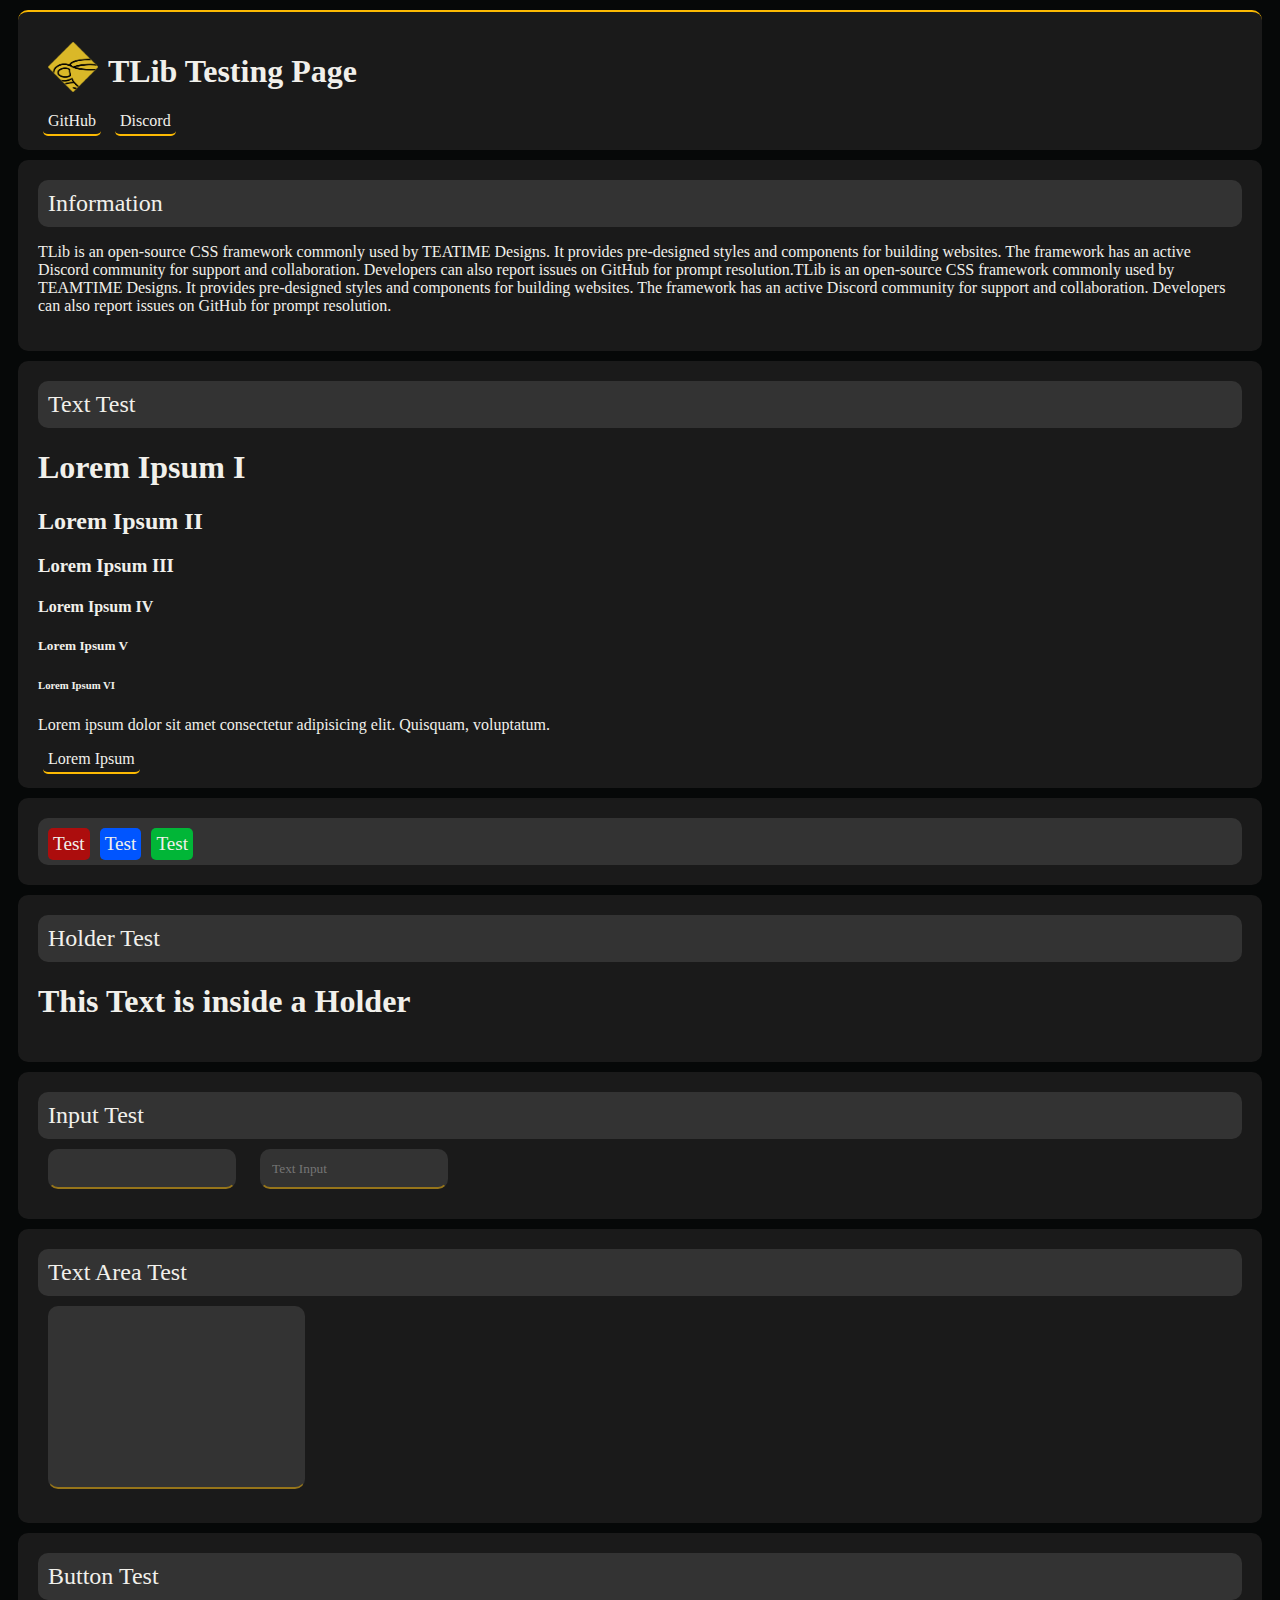
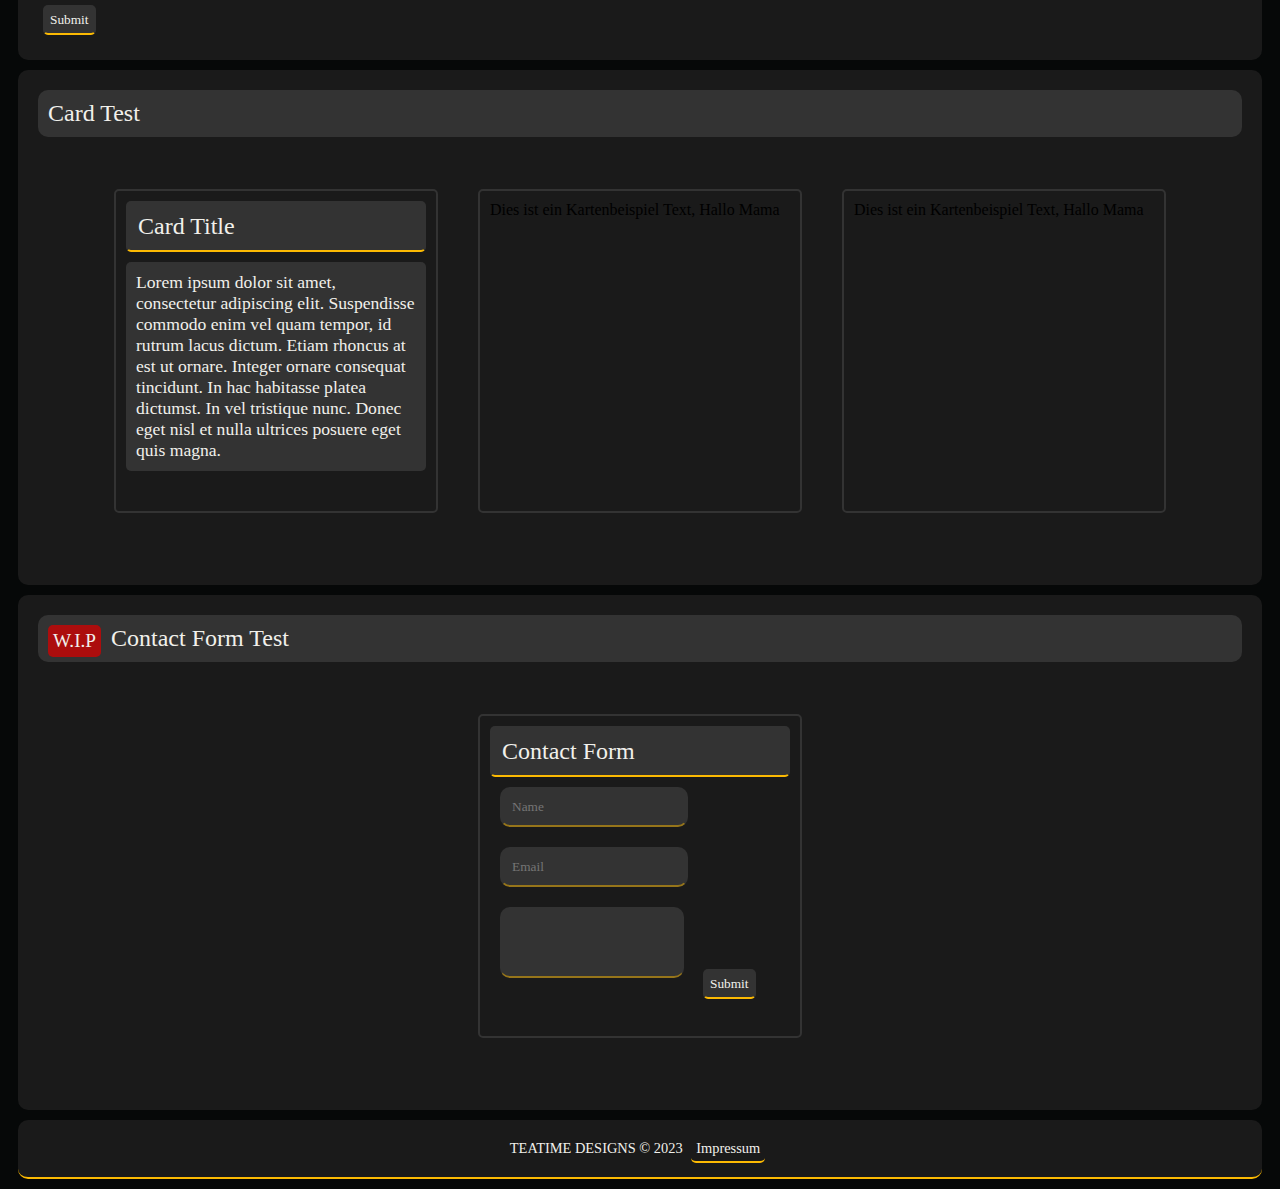
==== index.html @ f1bb3f5c "[/] Alignment of Tags" ====
<!DOCTYPE html>
<html lang="en">
<head>
    <meta charset="UTF-8">
    <meta http-equiv="X-UA-Compatible" content="IE=edge">
    <meta name="viewport" content="width=device-width, initial-scale=1.0">
    <link rel="stylesheet" href="style.css">
    <link rel="icon" type="image/x-icon" href="teatime.png">
    <title>TLib Testing Page</title>
</head>
<body>
   
    <div class="siteheader">
        <img class="logo" src="teatime.png" alt="teatimelogo"> 
        <h1>TLib Testing Page</h1>
        <a href="#">GitHub</a>
        <a href="#">Discord</a>
    </div>

    <div class="holder">
        <header>Information</header>
        <p>TLib is an open-source CSS framework commonly used by TEATIME Designs. It provides pre-designed styles and components for building websites. The framework has an active Discord community for support and collaboration. Developers can also report issues on GitHub for prompt resolution.TLib is an open-source CSS framework commonly used by TEAMTIME Designs. It provides pre-designed styles and components for building websites. The framework has an active Discord community for support and collaboration. Developers can also report issues on GitHub for prompt resolution.</p>
    </div>


    <div class="holder">
        <header>Text Test</header>

        <h1>Lorem Ipsum I</h1>
        <h2>Lorem Ipsum II</h2>
        <h3>Lorem Ipsum III</h3>
        <h4>Lorem Ipsum IV</h4>
        <h5>Lorem Ipsum V</h5>
        <h6>Lorem Ipsum VI</h6>
        <p>Lorem ipsum dolor sit amet consectetur adipisicing elit. Quisquam, voluptatum.</p>

        <a href="#">Lorem Ipsum</a>
    </div>    

    <div class="holder">
        <header>
        <tag-red>Test</tag-red>
        <tag-blue>Test</tag-blue>
        <tag-green>Test</tag-green>
        󠀠
    </header>



    </div>

    <div class="holder">
        <header>Holder Test</header>
        <h1>This Text is inside a Holder</h1>
    </div>

    <div class="holder">
        <header>Input Test</header>
        <input>
        <input type="text" placeholder="Text Input"></input>
        </input> 
    </div>    

    <div class="holder">
        <header>Text Area Test</header>

        <textarea name="textarea" id="textarea" cols="30" rows="10"></textarea>
    </div>

    <div class="holder">
        <header>Button Test</header>
        <button>Submit</button>
    </div>

    <div class="holder">
        <header>Card Test</header>
        <div class="cardholder">
        <div class="card">
            <card-h1>Card Title </card-h1>
            <card-h2>Lorem ipsum dolor sit amet, consectetur adipiscing elit. Suspendisse commodo enim vel quam tempor, id rutrum lacus dictum. Etiam rhoncus at est ut ornare. Integer ornare consequat tincidunt. In hac habitasse platea dictumst. In vel tristique nunc. Donec eget nisl et nulla ultrices posuere eget quis magna.</card-h2>
        </div>
        <div class="card">Dies ist ein Kartenbeispiel Text, Hallo Mama</div>
        <div class="card">Dies ist ein Kartenbeispiel Text, Hallo Mama </div>
        </div>
    </div>


    <div class="holder">
        <header><tag-red>W.I.P</tag-red> 

            Contact Form Test</header>
        <div class="cardholder">
            <div class="card">
                <card-h1>Contact Form</card-h1>
                <form action="index.php" method="post">
                    <input type="text" name="name" placeholder="Name">
                    <input type="text" name="email" placeholder="Email">
                    <textarea name="Test" id="test" cols="20" rows="3"></textarea>
                    <button type="submit" name="submit">Submit</button>
                </form>
            </div>
        </div>

    </div>

    <footer>
        <footer-h1>TEATIME DESIGNS</footer-h1>
        <footer-h2>© 2023</footer-h2> 
        <a href="#">Impressum</a>
    </footer>

</body>
</html>
---- style.css ----
/* textcolor = #ced0d3 */

:root{
--themecolor: #fcba03;
--themecolortrans: #fcba037e;

--textcolor: #f1f0eb;
--textinputecol: #ced0d3;

--holdercolor: #1a1a1a;
--holdercoltrans: #333333;

--white: #f1f0eb;
--black: #060808;

--red: #ac0d0d;
--green: #01b637;
--blue: #0055ff;

}

body{
background-color: var(--black);
}

h1{
color : var(--textcolor);
font-family: "Roboto", Times, serif;
}

h2 {
    color : var(--textcolor);
    font-family : 'Roboto', Times, serif;
}

h3 {
    color: var(--textcolor);
    font-family : 'Roboto', Times, serif;
}

h4 {
    color: var(--textcolor);
    font-family : 'Roboto', Times, serif;
}

h5 {
    color: var(--textcolor);
    font-family : 'Roboto', Times, serif;
}

h6 {
    color: var(--textcolor);
    font-family : 'Roboto', Times, serif;
}

p {
    color: var(--textcolor);
    font-family : 'Roboto', Times, serif;
}

input {
    color: var(--textcolor);
    font-family: 'Roboto', Times, serif;

    border-color:#06080800;
    border-bottom: 2px solid var(--themecolortrans);
    border-radius: 10px;
    padding: 10px;
    margin: 10px;

    background-color: var(--holdercoltrans);
}

input:focus {
    outline: none;
    border-color:#06080800;
    border-bottom: 2px solid var(--themecolor);
    border-radius: 10px;
    padding: 10px;
    margin: 10px;

    transition: 0.5s;

    background-color: var(--holdercoltrans);
}

textarea {
    color: var(--textcolor);
    font-family: 'Roboto', Times, serif;

    border-color:#06080800;
    border-bottom: 2px solid var(--themecolortrans);
    border-radius: 10px;
    padding: 10px;
    margin: 10px;

    background-color: var(--holdercoltrans);
    resize: none;
}

textarea:focus {
    outline: none;
    border-color:#06080800;
    border-bottom: 2px solid var(--themecolor);
    border-radius: 10px;
    padding: 10px;
    margin: 10px;

    transition: 0.5s;

    background-color: var(--holdercoltrans);
}

button {
    color: var(--textcolor);
    font-family: 'Roboto', Times, serif;

    border-color: #06080800;
    border-bottom: 2px solid var(--themecolor);
    margin: 5px;
    background-color: var(--holdercoltrans);
    border-radius: 5px;
    padding: 5px;  
}

button:hover {
    background-color: var(--themecolor);
    color: var(--black);
    transition: 0.5s;
    cursor: pointer;
}

a {
    color: var(--textcolor);
    font-family: 'Roboto', Times, serif;
    text-decoration: none;

    border-bottom: 2px solid var(--themecolor);
    margin: 5px;
    border-radius: 5px;
    padding: 5px;    

}

a:hover {
    border-color: var(--themecoltrans);
    color: var(--themecolor);
    transition: 0.5s;


}

a:after {
    outline: none;
    border-color: var(--black);
    color: var(--black);
    transition: 0.5s;
}


header{
    /* display: flex; */
    /* flex-direction: row; */
    justify-content: space-between;
    align-items: center;
    padding: 10px;
    background-color: var(--holdercoltrans);
    border-radius: 10px;

    margin-left: 0px;

    font-family: "Roboto", Times, serif;
    font-size: 1.5rem;
    color: var(--textcolor);
}

.logo{
    float: left;
    margin: 10px;
    /* position: absolute; */
    /* left: 0px; */
    width: 50px;
    height: 50px;
}

/* ---------------------------------------------- */

.holder {
    background-color: var(--holdercolor);
    
    border-radius: 10px;
    padding: 20px;
    margin: 10px;
}

.cardholder{
    display: flex;
    flex-wrap: wrap;
    justify-content: center;
    max-width: 1200px;
    margin-block: 2rem;
    gap: 0rem;
    margin-inline: auto;
}

.card {
    margin: 20px;
    background-color: var(--holdercolor);
    border-radius: 5px;
    padding: 10px;
    width: 300px;
    height: 300px;
    display: flex;

    flex-direction: column;
    border: 2px solid var(--holdercoltrans);
}

card-h1 {
    font-size: 1.5rem;
    margin: 0;
    font-family : 'Roboto', Times, serif;
    color: var(--textcolor);
    background-color: var(--holdercoltrans);
    border-radius: 5px;
    padding: 10px;

    border: #f1f0eb00;
    border-bottom: var(--themecolor);
    border-style: solid;
    border-width: 2px;
    border-radius: 5px;

}

card-h2 {
    font-size: 1.1rem;
    margin-top: 10px;
    font-family : 'Roboto', Times, serif;
    color: var(--textcolor);
    background-color: var(--holdercoltrans);
    border-radius: 5px;
    padding: 10px;
}

/* ---------------------------------------------- */

tag-red {
    background-color: var(--red);
    color: var(--textcolor);
    border-radius: 5px;
    padding: 5px;

    font-family : 'Roboto', Times, serif;
    font-size: 1.2rem;

    float: left;
    margin-right: 10px;
}

tag-green {
    background-color: var(--green);
    color: var(--textcolor);
    border-radius: 5px;
    padding: 5px;

    font-family : 'Roboto', Times, serif;
    font-size: 1.2rem;
    float: left;
    margin-right: 10px;
}

tag-blue {
    background-color: var(--blue);
    color: var(--textcolor);
    border-radius: 5px;
    padding: 5px;

    font-family : 'Roboto', Times, serif;
    font-size: 1.2rem;
    float: left;
    margin-right: 10px;
}

/* ---------------------------------------------- */
footer {

    font-family: "Roboto", Times, serif;
    font-size: 0.9rem;
    color: var(--textcolor);
    text-align: center;

    border-bottom: 2px solid var(--themecolor);
    border-radius: 10px;

    background-color: var(--holdercolor);
    border-radius: 10px;
    padding: 20px;
    margin: 10px;

    /* position: fixed; */
    /* bottom: 0;
    left: 0;
    width: 100%; */
    /* height: 0.9rem; */

}



.siteheader {
    background-color: var(--holdercolor);
    border-radius: 10px;
    padding: 20px;
    margin: 10px;

    border-top: 2px solid var(--themecolor);
    border-radius: 10px;

    background-color: var(--holdercolor);
    border-radius: 10px;
    padding: 20px;
    margin: 10px;

    /* position: fixed; */
    /* bottom: 0;
    left: 0;
    width: 100%; */
    /* height: 0.9rem; */

}
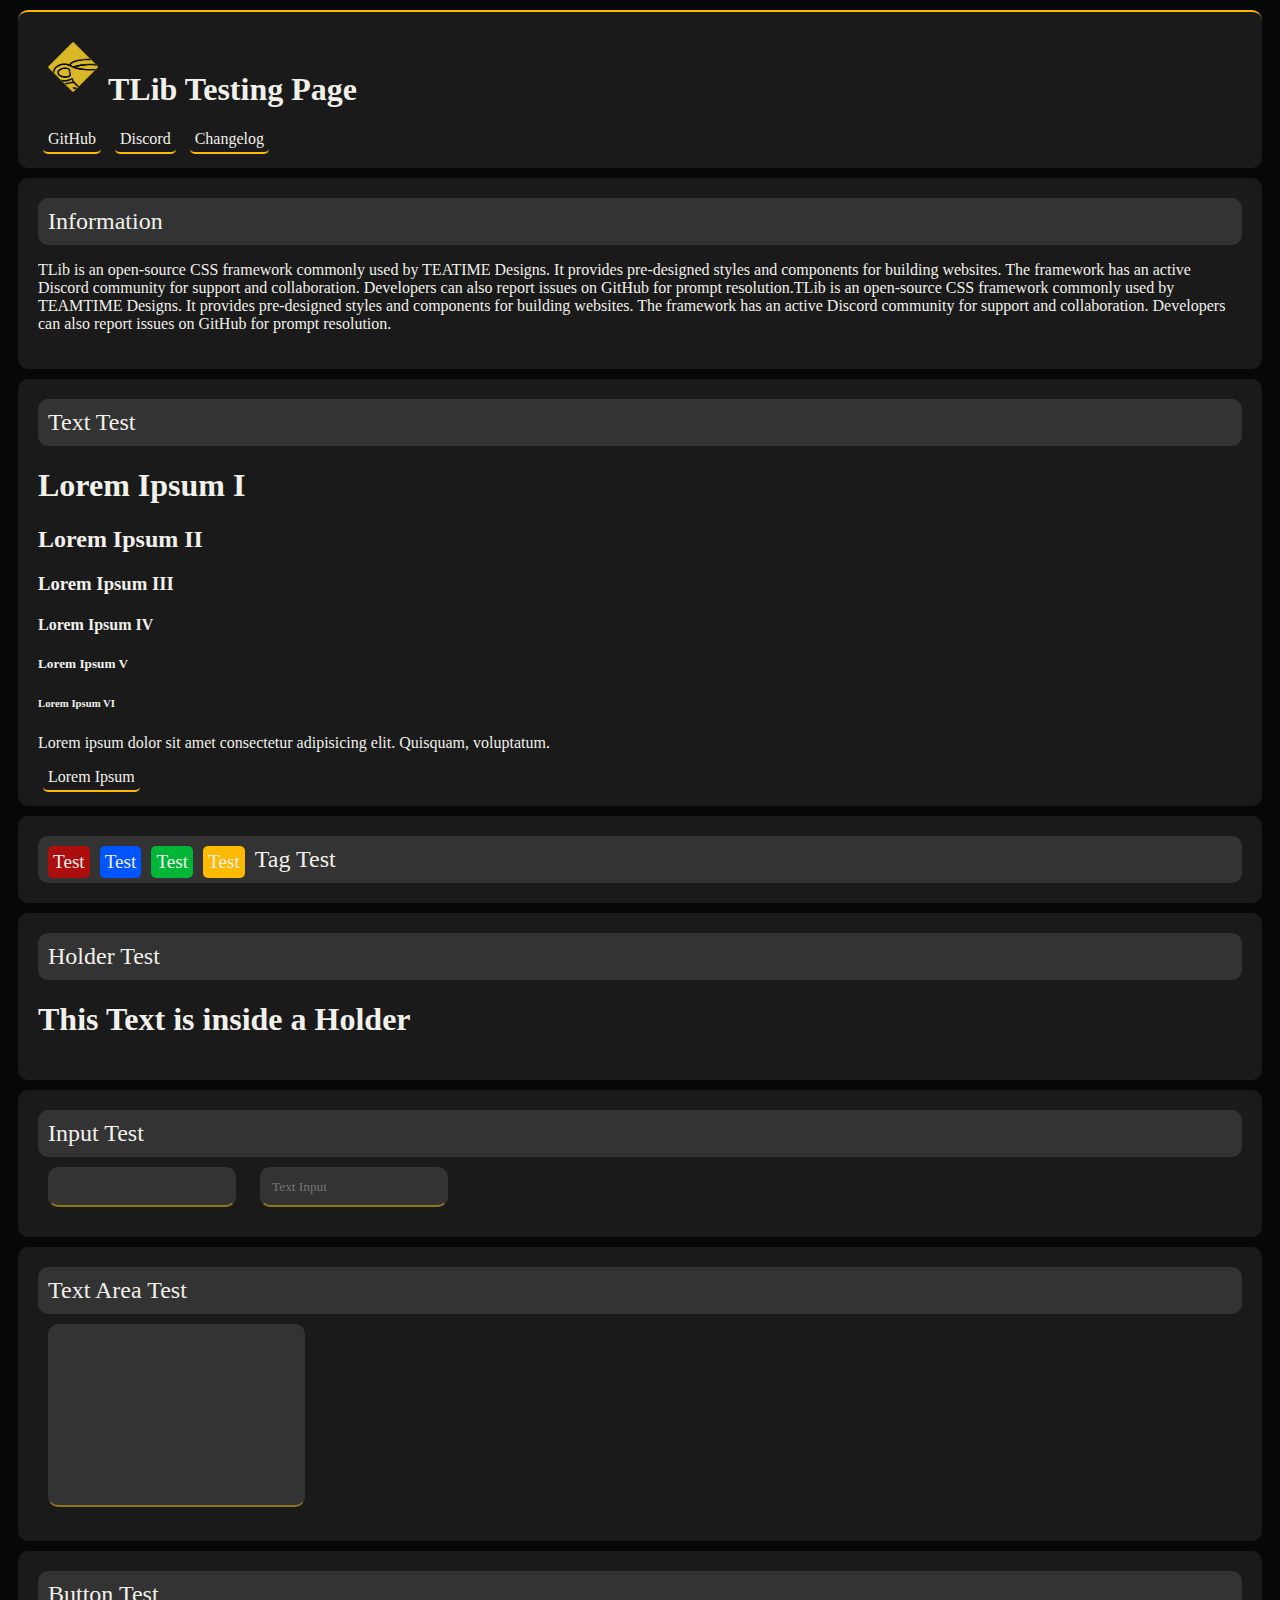
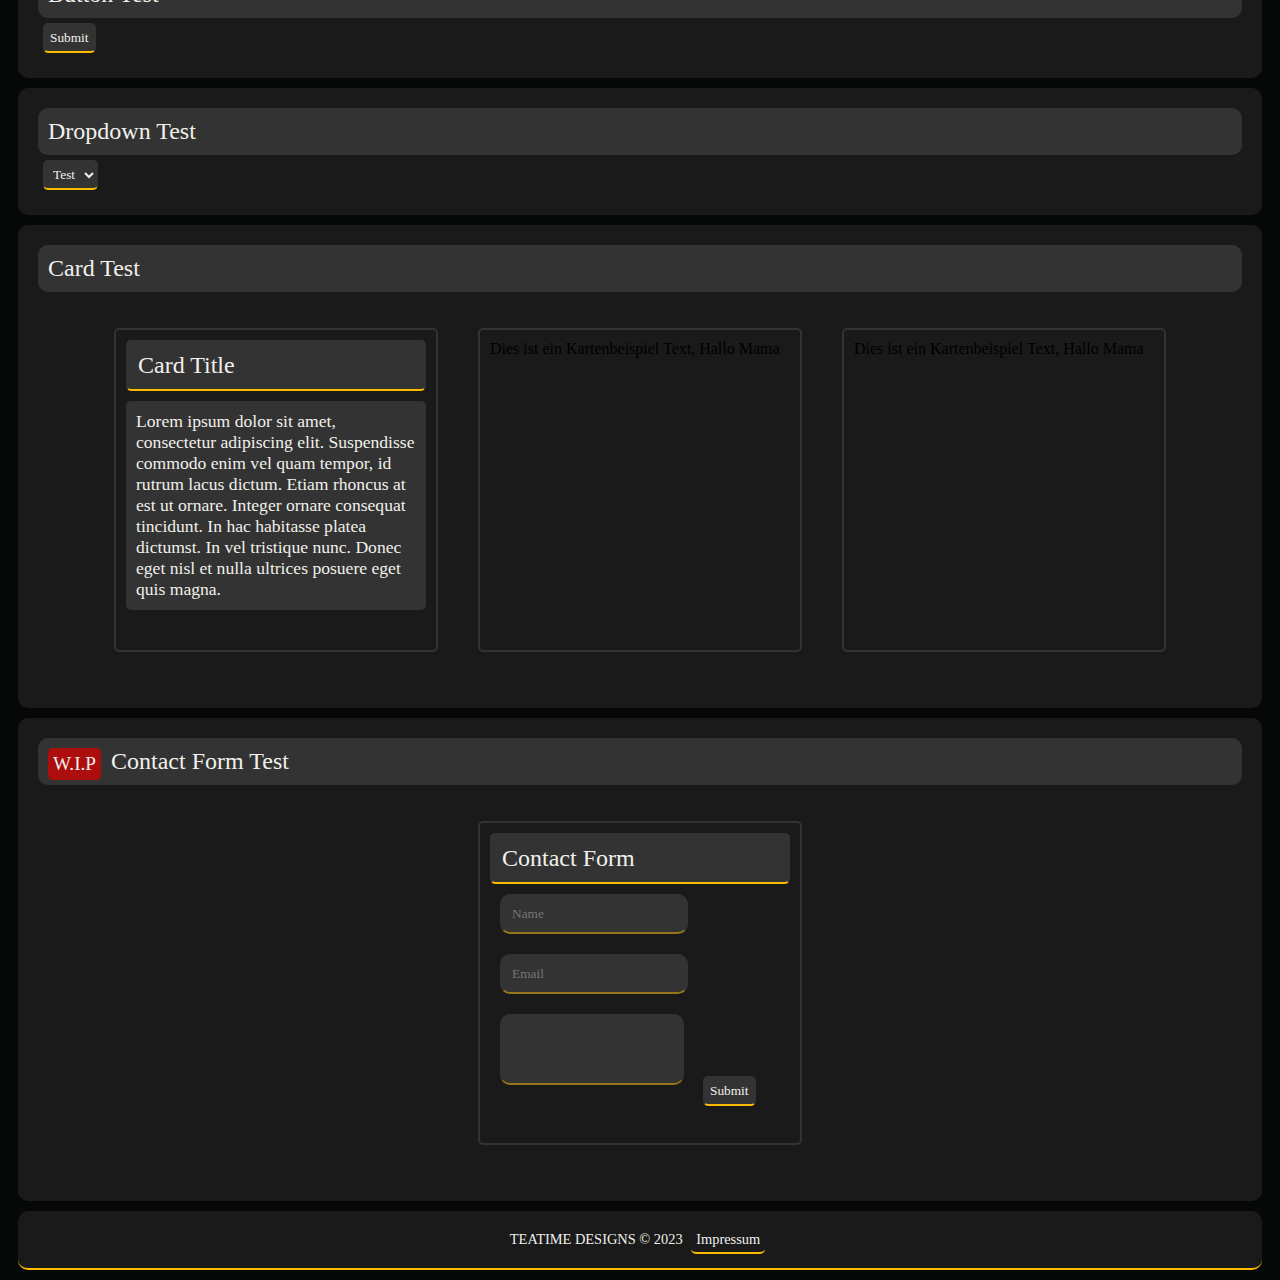
==== commit 9563aeab: "New Element [+] Dropdown is now W.I.P" ====
--- a/index.html
+++ b/index.html
@@ -11,10 +11,11 @@
 <body>
    
     <div class="siteheader">
-        <img class="logo" src="teatime.png" alt="teatimelogo"> 
+        <a href="index.html" style="border-color: #f1f0eb00;"> <img class="logo" src="teatime.png" alt="teatimelogo" href="index.html"></a>
         <h1>TLib Testing Page</h1>
         <a href="#">GitHub</a>
         <a href="#">Discord</a>
+        <a href="changelog.html" target="_blank">Changelog</a>
     </div>
 
     <div class="holder">
@@ -42,7 +43,8 @@
         <tag-red>Test</tag-red>
         <tag-blue>Test</tag-blue>
         <tag-green>Test</tag-green>
-        󠀠
+        <tag-yellow>Test</tag-yellow>
+        Tag Test
     </header>
 
 
@@ -70,6 +72,16 @@
     <div class="holder">
         <header>Button Test</header>
         <button>Submit</button>
+    </div>
+
+    <div class="holder">
+        <header>Dropdown Test</header>
+        <select name="Test" id="Test">
+            <option value="Test">Test</option>
+            <option value="Test">Test</option>
+            <option value="Test">Test</option>
+            <option value="Test">Test</option>
+        </select>
     </div>
 
     <div class="holder">
--- a/style.css
+++ b/style.css
@@ -25,12 +25,12 @@
 
 h1{
 color : var(--textcolor);
-font-family: "Roboto", Times, serif;
+font-family: "Roboto";
 }
 
 h2 {
     color : var(--textcolor);
-    font-family : 'Roboto', Times, serif;
+    font-family: "Roboto";
 }
 
 h3 {
@@ -129,6 +129,22 @@
     transition: 0.5s;
     cursor: pointer;
 }
+
+select {
+    color: var(--textcolor);
+    font-family: 'Roboto', Times, serif;
+
+    border-color: #06080800;
+    border-bottom: 2px solid var(--themecolor);
+    margin: 5px;
+    background-color: var(--holdercoltrans);
+    border-radius: 5px;
+    padding: 5px;  
+}
+
+/* select::backdrop {
+    background-color: var(--holdercoltrans);
+} */
 
 a {
     color: var(--textcolor);
@@ -197,8 +213,8 @@
     display: flex;
     flex-wrap: wrap;
     justify-content: center;
-    max-width: 1200px;
-    margin-block: 2rem;
+    max-width: 3200px;
+    margin-block: 1rem;
     gap: 0rem;
     margin-inline: auto;
 }
@@ -219,7 +235,7 @@
 card-h1 {
     font-size: 1.5rem;
     margin: 0;
-    font-family : 'Roboto', Times, serif;
+    font-family : "Roboto";
     color: var(--textcolor);
     background-color: var(--holdercoltrans);
     border-radius: 5px;
@@ -236,11 +252,29 @@
 card-h2 {
     font-size: 1.1rem;
     margin-top: 10px;
-    font-family : 'Roboto', Times, serif;
-    color: var(--textcolor);
-    background-color: var(--holdercoltrans);
-    border-radius: 5px;
-    padding: 10px;
+    font-family : "Roboto";
+    color: var(--textcolor);
+    background-color: var(--holdercoltrans);
+    border-radius: 5px;
+    padding: 10px;
+}
+
+card-footer{
+    margin-top: auto;
+    font-size: 1.0rem;
+    margin-top: 10px;
+    font-family : "Roboto";
+    color: var(--textcolor);
+    background-color: var(--holdercoltrans);
+    border-radius: 5px;
+    padding: 10px;
+
+    border: #f1f0eb00;
+    border-bottom: var(--themecolor);
+    border-style: solid;
+    border-width: 2px;
+    border-radius: 5px;
+
 }
 
 /* ---------------------------------------------- */
@@ -251,7 +285,7 @@
     border-radius: 5px;
     padding: 5px;
 
-    font-family : 'Roboto', Times, serif;
+    font-family : "Roboto";
     font-size: 1.2rem;
 
     float: left;
@@ -264,7 +298,7 @@
     border-radius: 5px;
     padding: 5px;
 
-    font-family : 'Roboto', Times, serif;
+    font-family : "Roboto";
     font-size: 1.2rem;
     float: left;
     margin-right: 10px;
@@ -272,6 +306,18 @@
 
 tag-blue {
     background-color: var(--blue);
+    color: var(--textcolor);
+    border-radius: 5px;
+    padding: 5px;
+
+    font-family : 'Roboto', Times, serif;
+    font-size: 1.2rem;
+    float: left;
+    margin-right: 10px;
+}
+
+tag-yellow {
+    background-color: var(--themecolor);
     color: var(--textcolor);
     border-radius: 5px;
     padding: 5px;
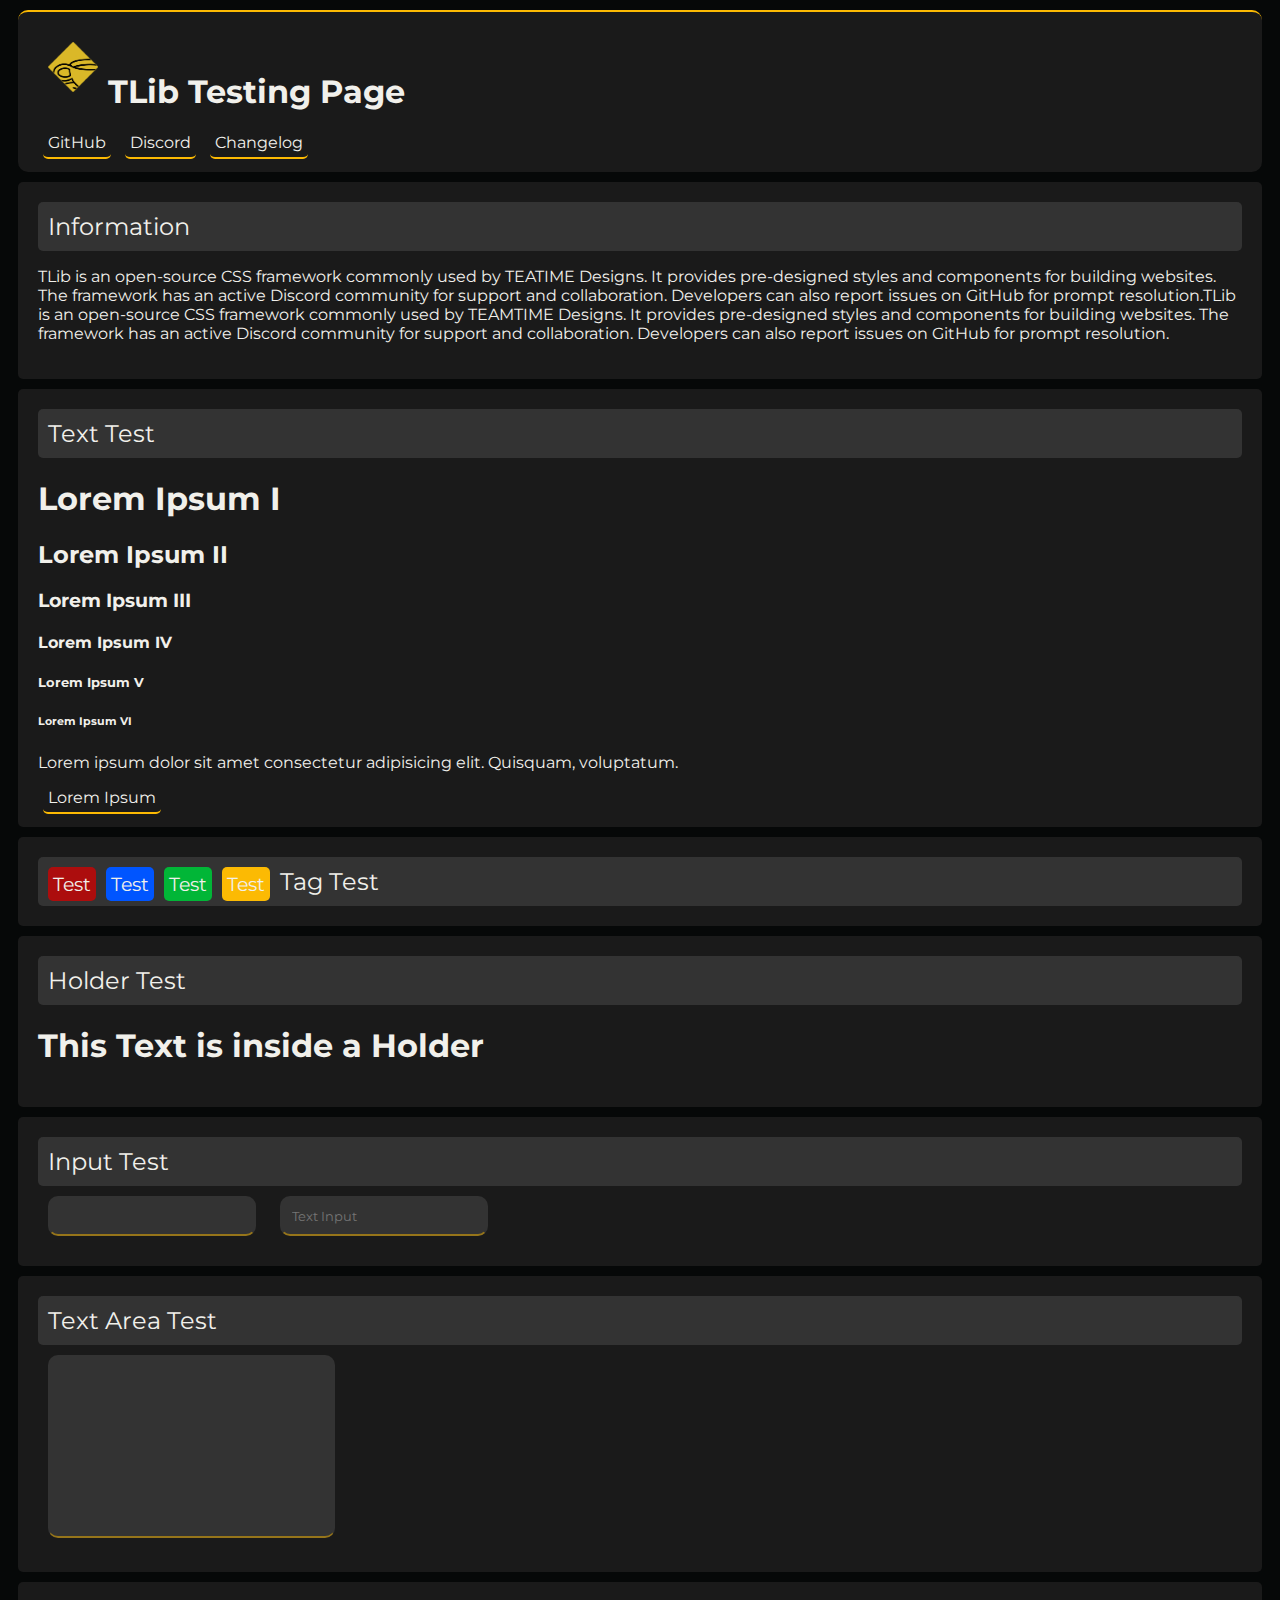
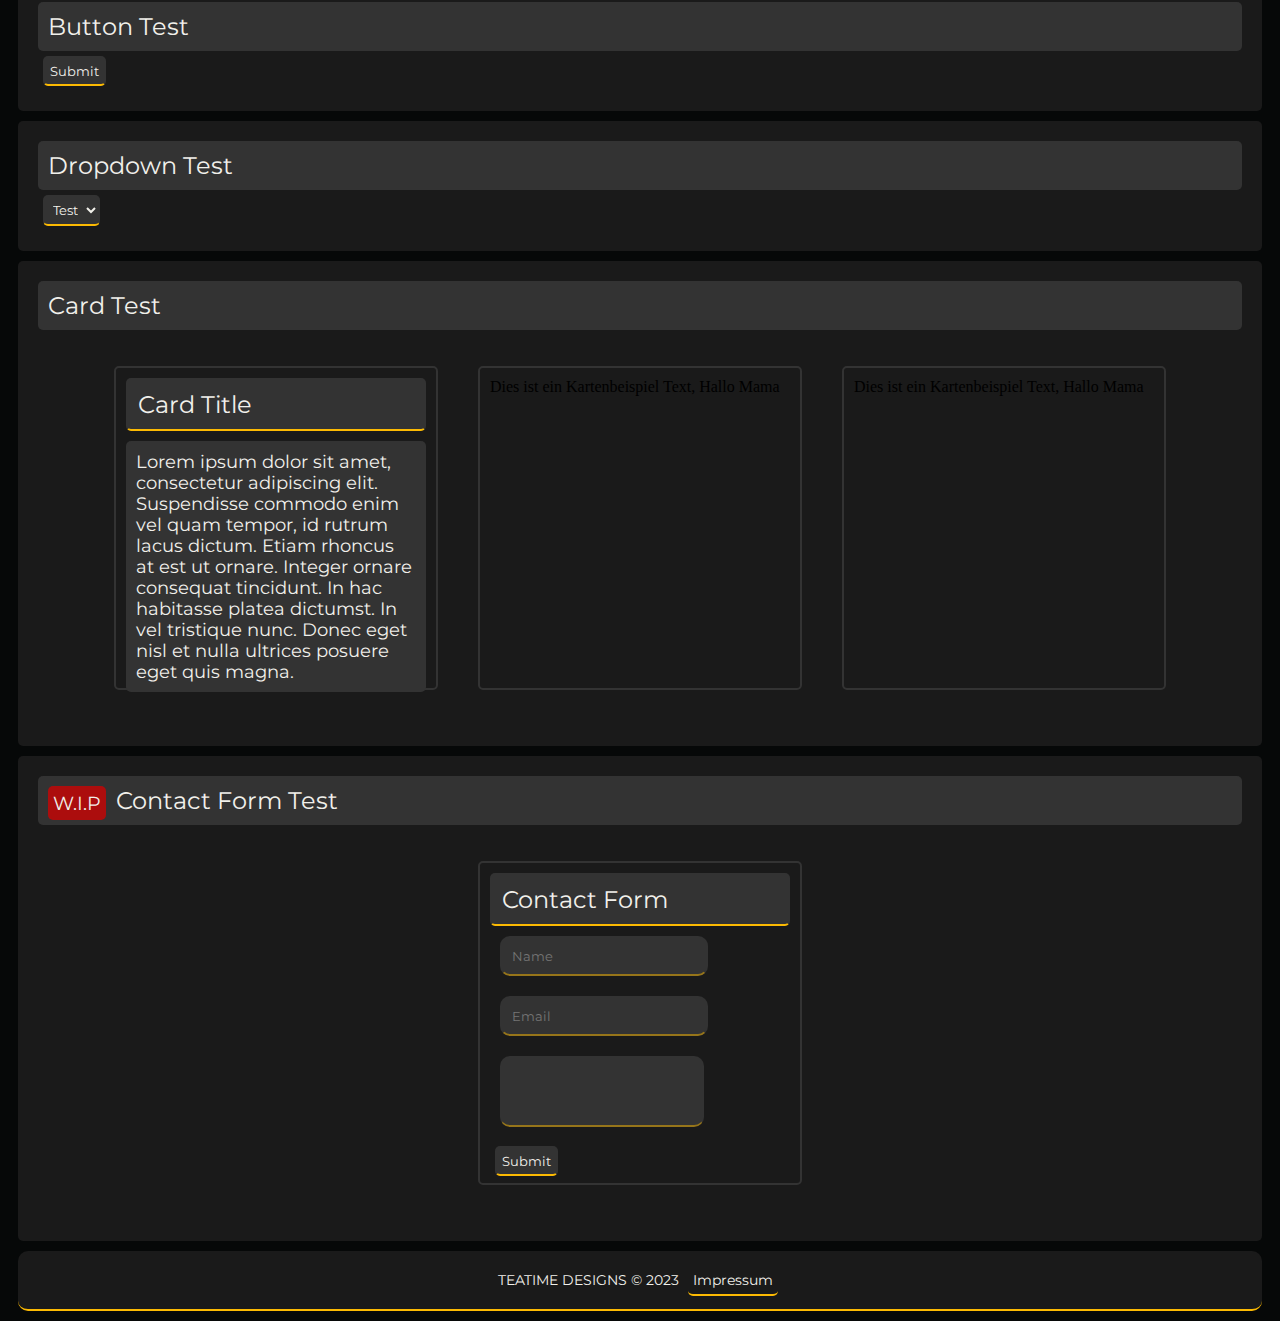
==== commit 369daaf3: "[/] Montserrat Font" ====
--- a/index.html
+++ b/index.html
@@ -6,6 +6,7 @@
     <meta name="viewport" content="width=device-width, initial-scale=1.0">
     <link rel="stylesheet" href="style.css">
     <link rel="icon" type="image/x-icon" href="teatime.png">
+    <link href="https://fonts.googleapis.com/css?family=Montserrat:100,200,300,regular,500,600,700,800,900,100italic,200italic,300italic,italic,500italic,600italic,700italic,800italic,900italic" rel="stylesheet" />
     <title>TLib Testing Page</title>
 </head>
 <body>
--- a/style.css
+++ b/style.css
@@ -17,6 +17,8 @@
 --green: #01b637;
 --blue: #0055ff;
 
+--corner5px: 5px;
+--corner10px: 10px;
 }
 
 body{
@@ -25,42 +27,43 @@
 
 h1{
 color : var(--textcolor);
-font-family: "Roboto";
+font-family: "Montserrat";
 }
 
 h2 {
-    color : var(--textcolor);
-    font-family: "Roboto";
+    color: var(--textcolor);
+    font-family: "Montserrat";
+
 }
 
 h3 {
     color: var(--textcolor);
-    font-family : 'Roboto', Times, serif;
+    font-family : 'Montserrat', Times, serif;
 }
 
 h4 {
     color: var(--textcolor);
-    font-family : 'Roboto', Times, serif;
+    font-family : 'Montserrat', Times, serif;
 }
 
 h5 {
     color: var(--textcolor);
-    font-family : 'Roboto', Times, serif;
+    font-family : 'Montserrat', Times, serif;
 }
 
 h6 {
     color: var(--textcolor);
-    font-family : 'Roboto', Times, serif;
+    font-family : 'Montserrat', Times, serif;
 }
 
 p {
     color: var(--textcolor);
-    font-family : 'Roboto', Times, serif;
+    font-family : 'Montserrat', Times, serif;
 }
 
 input {
     color: var(--textcolor);
-    font-family: 'Roboto', Times, serif;
+    font-family: 'Montserrat', Times, serif;
 
     border-color:#06080800;
     border-bottom: 2px solid var(--themecolortrans);
@@ -86,7 +89,7 @@
 
 textarea {
     color: var(--textcolor);
-    font-family: 'Roboto', Times, serif;
+    font-family: 'Montserrat', Times, serif;
 
     border-color:#06080800;
     border-bottom: 2px solid var(--themecolortrans);
@@ -113,7 +116,7 @@
 
 button {
     color: var(--textcolor);
-    font-family: 'Roboto', Times, serif;
+    font-family: 'Montserrat', Times, serif;
 
     border-color: #06080800;
     border-bottom: 2px solid var(--themecolor);
@@ -132,7 +135,7 @@
 
 select {
     color: var(--textcolor);
-    font-family: 'Roboto', Times, serif;
+    font-family: 'Montserrat', Times, serif;
 
     border-color: #06080800;
     border-bottom: 2px solid var(--themecolor);
@@ -148,7 +151,7 @@
 
 a {
     color: var(--textcolor);
-    font-family: 'Roboto', Times, serif;
+    font-family: 'Montserrat', Times, serif;
     text-decoration: none;
 
     border-bottom: 2px solid var(--themecolor);
@@ -181,11 +184,11 @@
     align-items: center;
     padding: 10px;
     background-color: var(--holdercoltrans);
-    border-radius: 10px;
+    border-radius: 5px;
 
     margin-left: 0px;
 
-    font-family: "Roboto", Times, serif;
+    font-family: "Montserrat", Times, serif;
     font-size: 1.5rem;
     color: var(--textcolor);
 }
@@ -204,7 +207,7 @@
 .holder {
     background-color: var(--holdercolor);
     
-    border-radius: 10px;
+    border-radius: 5px;
     padding: 20px;
     margin: 10px;
 }
@@ -235,7 +238,7 @@
 card-h1 {
     font-size: 1.5rem;
     margin: 0;
-    font-family : "Roboto";
+    font-family : "Montserrat";
     color: var(--textcolor);
     background-color: var(--holdercoltrans);
     border-radius: 5px;
@@ -252,7 +255,7 @@
 card-h2 {
     font-size: 1.1rem;
     margin-top: 10px;
-    font-family : "Roboto";
+    font-family : "Montserrat";
     color: var(--textcolor);
     background-color: var(--holdercoltrans);
     border-radius: 5px;
@@ -263,7 +266,7 @@
     margin-top: auto;
     font-size: 1.0rem;
     margin-top: 10px;
-    font-family : "Roboto";
+    font-family : "Montserrat";
     color: var(--textcolor);
     background-color: var(--holdercoltrans);
     border-radius: 5px;
@@ -285,7 +288,7 @@
     border-radius: 5px;
     padding: 5px;
 
-    font-family : "Roboto";
+    font-family : "Montserrat";
     font-size: 1.2rem;
 
     float: left;
@@ -298,7 +301,7 @@
     border-radius: 5px;
     padding: 5px;
 
-    font-family : "Roboto";
+    font-family : "Montserrat";
     font-size: 1.2rem;
     float: left;
     margin-right: 10px;
@@ -310,7 +313,7 @@
     border-radius: 5px;
     padding: 5px;
 
-    font-family : 'Roboto', Times, serif;
+    font-family : 'Montserrat', Times, serif;
     font-size: 1.2rem;
     float: left;
     margin-right: 10px;
@@ -322,7 +325,7 @@
     border-radius: 5px;
     padding: 5px;
 
-    font-family : 'Roboto', Times, serif;
+    font-family : 'Montserrat', Times, serif;
     font-size: 1.2rem;
     float: left;
     margin-right: 10px;
@@ -331,7 +334,7 @@
 /* ---------------------------------------------- */
 footer {
 
-    font-family: "Roboto", Times, serif;
+    font-family: "Montserrat", Times, serif;
     font-size: 0.9rem;
     color: var(--textcolor);
     text-align: center;
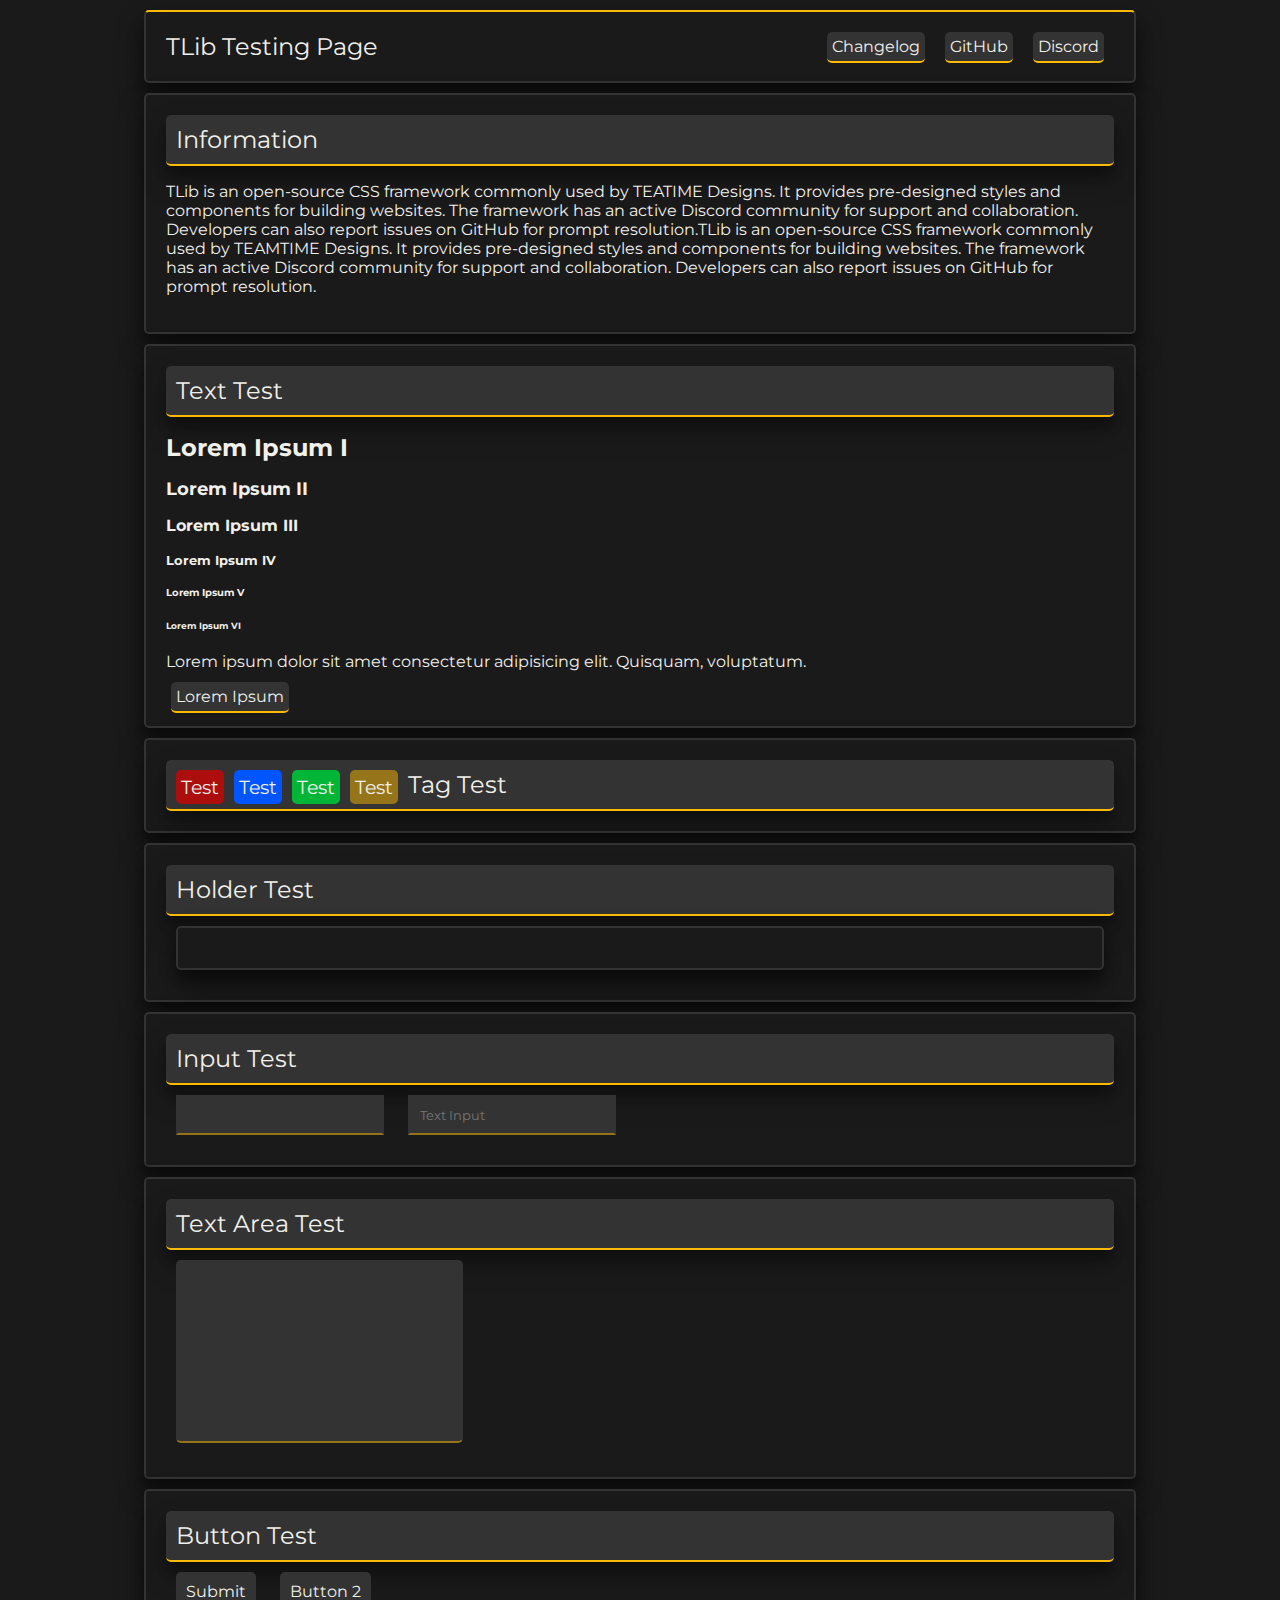
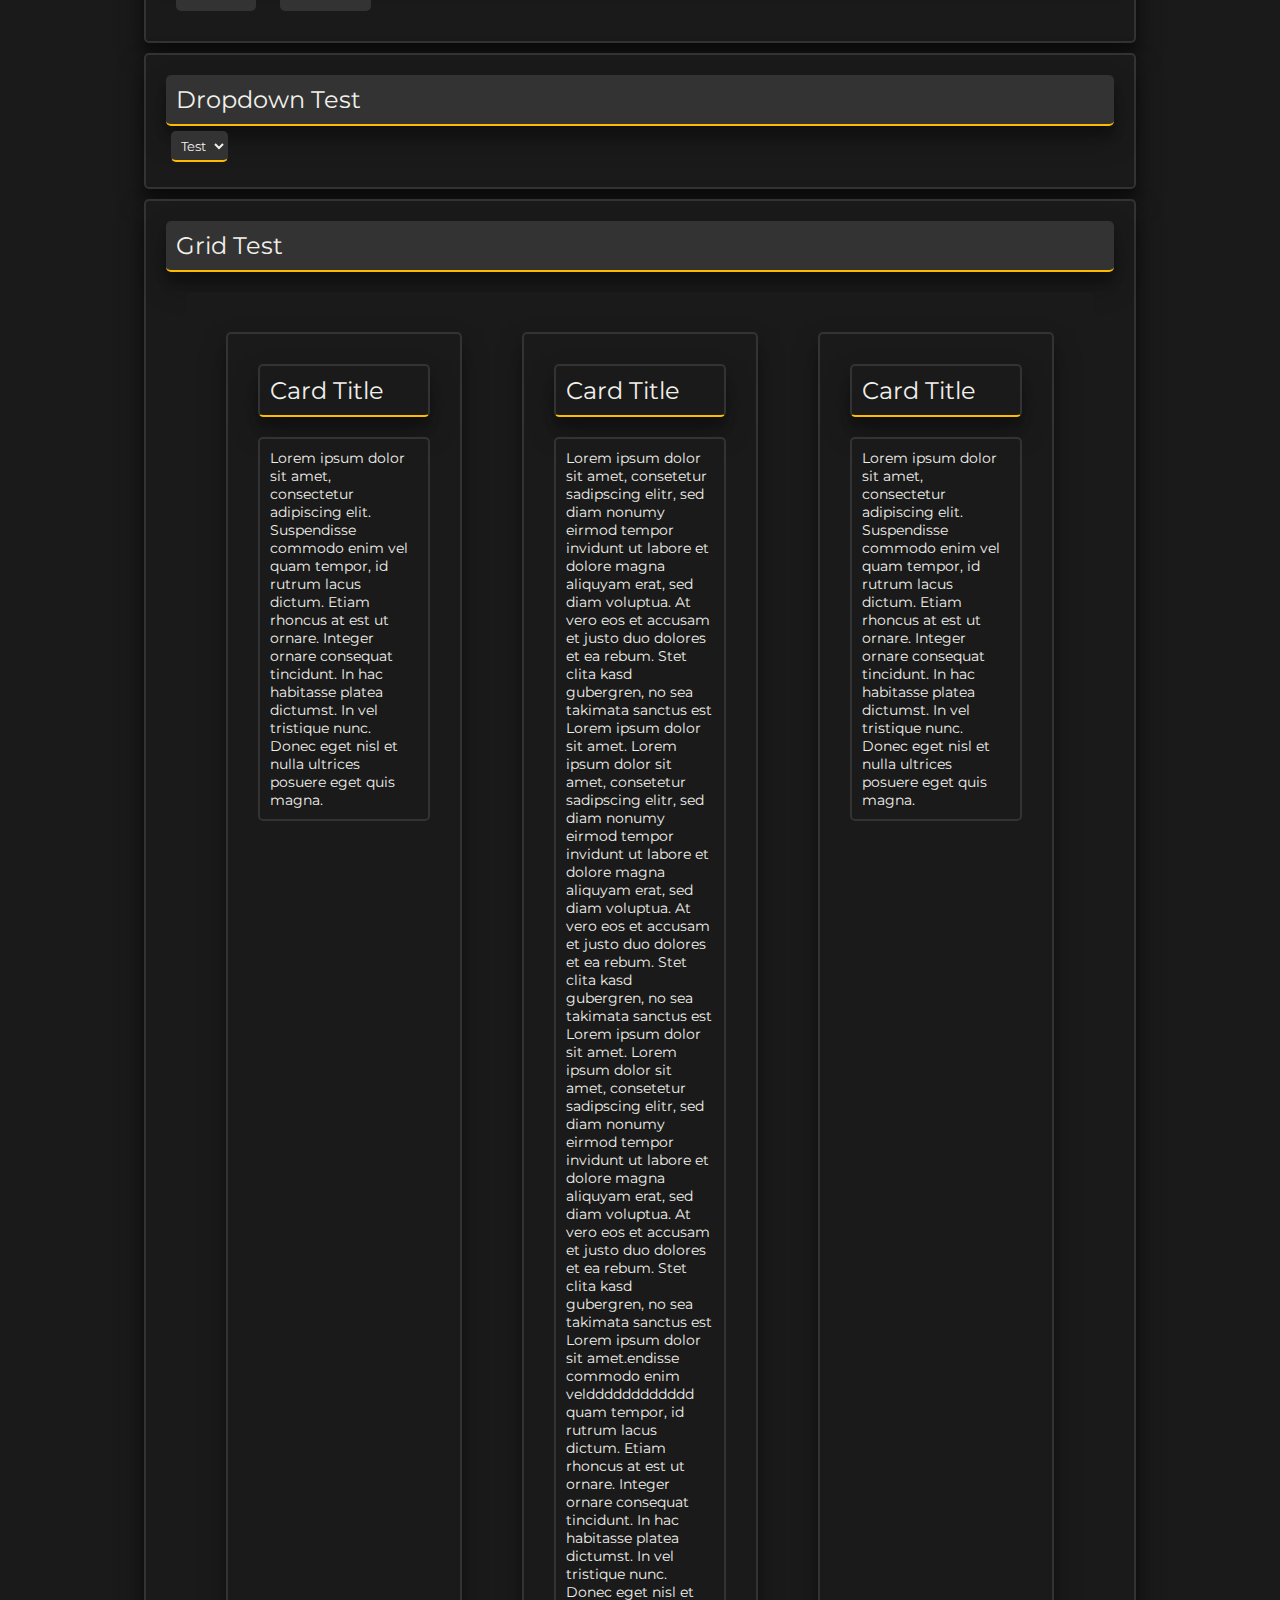
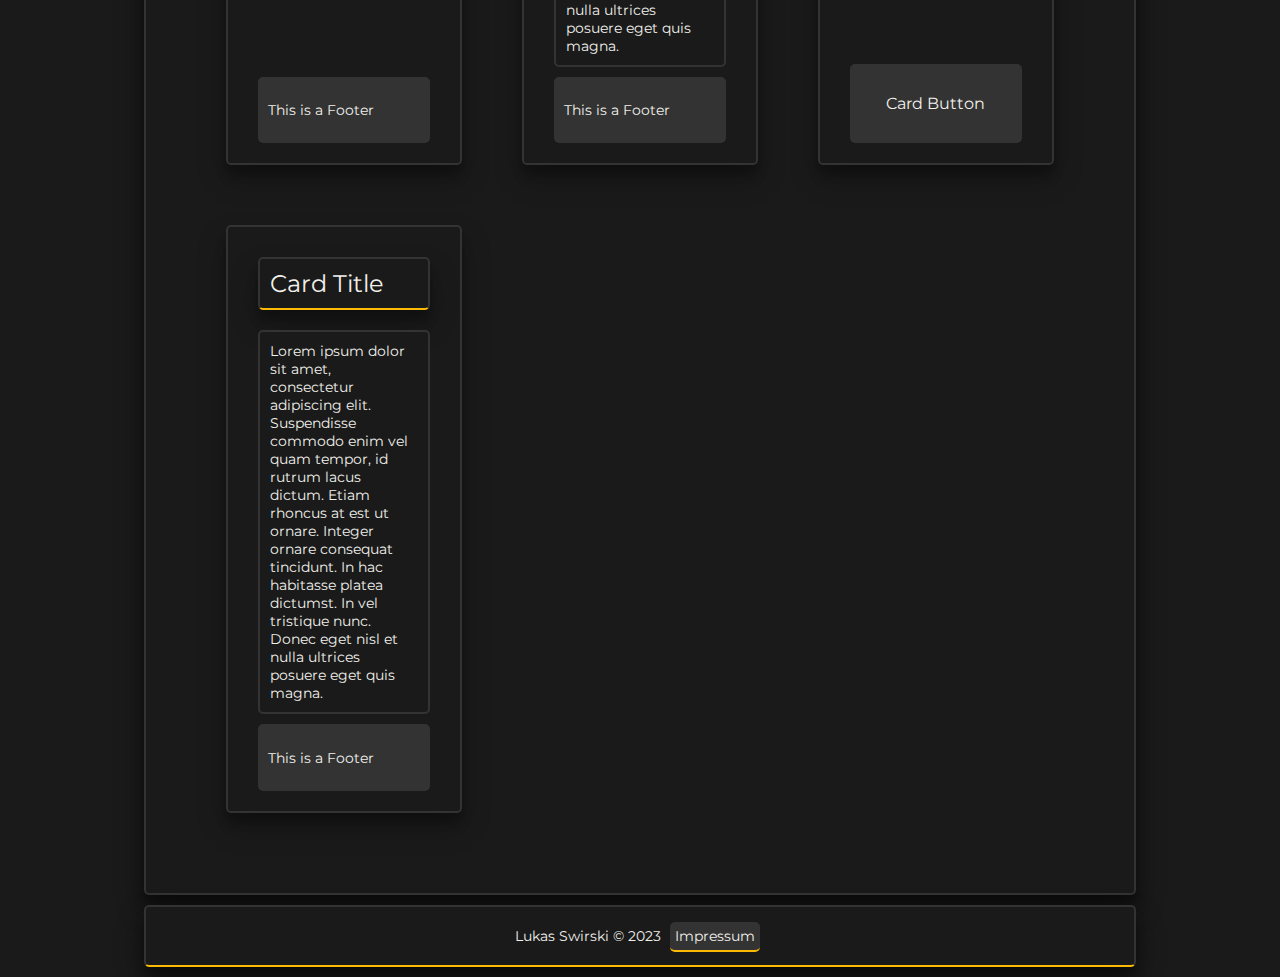
==== commit 41b00a70: "Alignment of the Test Page changed" ====
--- a/index.html
+++ b/index.html
@@ -6,18 +6,19 @@
     <meta name="viewport" content="width=device-width, initial-scale=1.0">
     <link rel="stylesheet" href="style.css">
     <link rel="icon" type="image/x-icon" href="teatime.png">
-    <link href="https://fonts.googleapis.com/css?family=Montserrat:100,200,300,regular,500,600,700,800,900,100italic,200italic,300italic,italic,500italic,600italic,700italic,800italic,900italic" rel="stylesheet" />
-    <title>TLib Testing Page</title>
+    <title>TLib | UI Test</title>
 </head>
 <body>
-   
+<div class="content">
+
+    
     <div class="siteheader">
-        <a href="index.html" style="border-color: #f1f0eb00;"> <img class="logo" src="teatime.png" alt="teatimelogo" href="index.html"></a>
-        <h1>TLib Testing Page</h1>
-        <a href="#">GitHub</a>
-        <a href="#">Discord</a>
-        <a href="changelog.html" target="_blank">Changelog</a>
+        <h1-header>TLib Testing Page</h1-header>
+        <li><a href="#">Discord</a></li>
+        <li><a href="#">GitHub</a></li>
+        <li><a href="/changelog.html" target="_blank">Changelog</a></li>
     </div>
+
 
     <div class="holder">
         <header>Information</header>
@@ -47,14 +48,12 @@
         <tag-yellow>Test</tag-yellow>
         Tag Test
     </header>
-
-
-
     </div>
 
     <div class="holder">
         <header>Holder Test</header>
-        <h1>This Text is inside a Holder</h1>
+
+        <div class="holder"></div>
     </div>
 
     <div class="holder">
@@ -73,6 +72,7 @@
     <div class="holder">
         <header>Button Test</header>
         <button>Submit</button>
+        <button>Button 2</button>
     </div>
 
     <div class="holder">
@@ -86,41 +86,51 @@
     </div>
 
     <div class="holder">
-        <header>Card Test</header>
-        <div class="cardholder">
-        <div class="card">
-            <card-h1>Card Title </card-h1>
-            <card-h2>Lorem ipsum dolor sit amet, consectetur adipiscing elit. Suspendisse commodo enim vel quam tempor, id rutrum lacus dictum. Etiam rhoncus at est ut ornare. Integer ornare consequat tincidunt. In hac habitasse platea dictumst. In vel tristique nunc. Donec eget nisl et nulla ultrices posuere eget quis magna.</card-h2>
-        </div>
-        <div class="card">Dies ist ein Kartenbeispiel Text, Hallo Mama</div>
-        <div class="card">Dies ist ein Kartenbeispiel Text, Hallo Mama </div>
+        <header>Grid Test</header>
+        <div class="grid">
+
+            <div class="card">
+                <card-h1>Card Title </card-h1>
+                <card-h2>Lorem ipsum dolor sit amet, consectetur adipiscing elit. Suspendisse commodo enim vel quam tempor, id rutrum lacus dictum. Etiam rhoncus at est ut ornare. Integer ornare consequat tincidunt. In hac habitasse platea dictumst. In vel tristique nunc. Donec eget nisl et nulla ultrices posuere eget quis magna.</card-h2>
+                <div class="card-footer">
+                    <p>This is a Footer</p>
+                </div>
+            </div>
+
+            <div class="card">
+                <card-h1>Card Title </card-h1>
+                <card-h2>Lorem ipsum dolor sit amet, consetetur sadipscing elitr, sed diam nonumy eirmod tempor invidunt ut labore et dolore magna aliquyam erat, sed diam voluptua. At vero eos et accusam et justo duo dolores et ea rebum. Stet clita kasd gubergren, no sea takimata sanctus est Lorem ipsum dolor sit amet. Lorem ipsum dolor sit amet, consetetur sadipscing elitr, sed diam nonumy eirmod tempor invidunt ut labore et dolore magna aliquyam erat, sed diam voluptua. At vero eos et accusam et justo duo dolores et ea rebum. Stet clita kasd gubergren, no sea takimata sanctus est Lorem ipsum dolor sit amet. Lorem ipsum dolor sit amet, consetetur sadipscing elitr, sed diam nonumy eirmod tempor invidunt ut labore et dolore magna aliquyam erat, sed diam voluptua. At vero eos et accusam et justo duo dolores et ea rebum. Stet clita kasd gubergren, no sea takimata sanctus est Lorem ipsum dolor sit amet.endisse commodo enim veldddddddddddd quam tempor, id rutrum lacus dictum. Etiam rhoncus at est ut ornare. Integer ornare consequat tincidunt. In hac habitasse platea dictumst. In vel tristique nunc. Donec eget nisl et nulla ultrices posuere eget quis magna.</card-h2>
+                <div class="card-footer">
+                    <p>This is a Footer</p>
+                </div>
+            </div>
+
+            <div class="card">
+                <card-h1>Card Title </card-h1>
+                <card-h2>Lorem ipsum dolor sit amet, consectetur adipiscing elit. Suspendisse commodo enim vel quam tempor, id rutrum lacus dictum. Etiam rhoncus at est ut ornare. Integer ornare consequat tincidunt. In hac habitasse platea dictumst. In vel tristique nunc. Donec eget nisl et nulla ultrices posuere eget quis magna.</card-h2>
+                <div class="card-footer">
+                    <button class="card-button">Card Button</button>
+                </div>
+            </div>
+
+            <div class="card">
+                <card-h1>Card Title </card-h1>
+                <card-h2>Lorem ipsum dolor sit amet, consectetur adipiscing elit. Suspendisse commodo enim vel quam tempor, id rutrum lacus dictum. Etiam rhoncus at est ut ornare. Integer ornare consequat tincidunt. In hac habitasse platea dictumst. In vel tristique nunc. Donec eget nisl et nulla ultrices posuere eget quis magna.</card-h2>
+                <div class="card-footer">
+                    <p>This is a Footer</p>
+                </div>
+            </div>
+
         </div>
     </div>
 
 
-    <div class="holder">
-        <header><tag-red>W.I.P</tag-red> 
-
-            Contact Form Test</header>
-        <div class="cardholder">
-            <div class="card">
-                <card-h1>Contact Form</card-h1>
-                <form action="index.php" method="post">
-                    <input type="text" name="name" placeholder="Name">
-                    <input type="text" name="email" placeholder="Email">
-                    <textarea name="Test" id="test" cols="20" rows="3"></textarea>
-                    <button type="submit" name="submit">Submit</button>
-                </form>
-            </div>
-        </div>
-
-    </div>
-
     <footer>
-        <footer-h1>TEATIME DESIGNS</footer-h1>
+        <footer-h1>Lukas Swirski</footer-h1>
         <footer-h2>© 2023</footer-h2> 
         <a href="#">Impressum</a>
     </footer>
-
+    
+</div>
 </body>
 </html>--- a/style.css
+++ b/style.css
@@ -1,9 +1,12 @@
-/* textcolor = #ced0d3 */
+@import url( 'https://fonts.googleapis.com/css2?family=Montserrat:wght@100;200;300;400;500;600;700;800;900&display=swap');
+
 
 :root{
 --themecolor: #fcba03;
 --themecolortrans: #fcba037e;
 
+--trans: #ffffff00;
+
 --textcolor: #f1f0eb;
 --textinputecol: #ced0d3;
 
@@ -16,44 +19,60 @@
 --red: #ac0d0d;
 --green: #01b637;
 --blue: #0055ff;
-
---corner5px: 5px;
---corner10px: 10px;
-}
+}
+
+.content{
+    margin: 0 auto;
+    width: 80%;
+    max-width: 1900px;
+}
+
 
 body{
-background-color: var(--black);
+background-color: var(--holdercolor);
+
+}
+
+h1-header{
+    color : var(--textcolor);
+    font-family: "Montserrat";
+    font-size: x-large;
 }
 
 h1{
-color : var(--textcolor);
-font-family: "Montserrat";
+    color : var(--textcolor);
+    font-family: "Montserrat";
+    font-size: x-large;
 }
 
 h2 {
-    color: var(--textcolor);
+    color : var(--textcolor);
     font-family: "Montserrat";
-
+    font-size: large;
 }
 
 h3 {
     color: var(--textcolor);
     font-family : 'Montserrat', Times, serif;
+    font-size: medium;
 }
 
 h4 {
     color: var(--textcolor);
     font-family : 'Montserrat', Times, serif;
+    font-size: small;
 }
 
 h5 {
     color: var(--textcolor);
     font-family : 'Montserrat', Times, serif;
+    font-size: x-small;
 }
 
 h6 {
     color: var(--textcolor);
     font-family : 'Montserrat', Times, serif;
+    font-size: xx-small;
 }
 
 p {
@@ -67,7 +86,7 @@
 
     border-color:#06080800;
     border-bottom: 2px solid var(--themecolortrans);
-    border-radius: 10px;
+    /* border-radius: 5px; */
     padding: 10px;
     margin: 10px;
 
@@ -75,10 +94,21 @@
 }
 
 input:focus {
-    outline: none;
+    outline: rgb(255, 255, 255);
     border-color:#06080800;
     border-bottom: 2px solid var(--themecolor);
-    border-radius: 10px;
+    border-radius: 5px;
+    padding: 10px;
+    margin: 10px;
+
+    transition: 0.5s;
+
+    background-color: var(--holdercoltrans);
+}
+
+input:hover {
+    border-color:#06080800;
+    border-bottom: 2px solid var(--trans);
     padding: 10px;
     margin: 10px;
 
@@ -93,7 +123,7 @@
 
     border-color:#06080800;
     border-bottom: 2px solid var(--themecolortrans);
-    border-radius: 10px;
+    border-radius: 5px;
     padding: 10px;
     margin: 10px;
 
@@ -103,7 +133,7 @@
 
 textarea:focus {
     outline: none;
-    border-color:#06080800;
+    border-color:var(--trans);
     border-bottom: 2px solid var(--themecolor);
     border-radius: 10px;
     padding: 10px;
@@ -115,6 +145,64 @@
 }
 
 button {
+    border: none;
+    transition: 0.5s;
+
+    background-color: var(--holdercoltrans);
+    border-radius: 5px;
+    padding: 10px;
+    margin: 10px;
+
+
+    font-size: medium;
+    font-family: 'Montserrat';
+    color: var(--textcolor);
+}
+
+button:hover {
+    transition: 0.5s;
+    cursor: pointer;
+    background-color: var(--themecolor);
+    color: var(--black);
+
+    border-radius: 5px;
+    padding: 15px;
+    margin: 15px;
+
+    font-size: medium;
+    font-family: 'Montserrat';
+}
+
+button:focus {
+    outline: none;
+    transition: 0.5s;
+    cursor: pointer;
+    background-color: var(--themecolor);
+    color: var(--black);
+
+    border-radius: 5px;
+    padding: 15px;
+    margin: 15px;
+
+    font-size: medium;
+    font-family: 'Montserrat';
+}
+
+button:active {
+    transition: 0.5s;
+    cursor: pointer;
+    background-color: var(--themecolor);
+    color: var(--black);
+
+    border-radius: 5px;
+    padding: 15px;
+    margin: 15px;
+
+    font-size: medium;
+    font-family: 'Montserrat';
+}
+
+select {
     color: var(--textcolor);
     font-family: 'Montserrat', Times, serif;
 
@@ -126,45 +214,44 @@
     padding: 5px;  
 }
 
-button:hover {
-    background-color: var(--themecolor);
-    color: var(--black);
-    transition: 0.5s;
-    cursor: pointer;
-}
-
-select {
+select::backdrop {
+    background-color: var(--holdercoltrans);
+}
+
+li {
+    display: inline;
+    float: right;
+    margin: 5px;
+}
+
+
+a {
+    transition: 0.5s;
     color: var(--textcolor);
     font-family: 'Montserrat', Times, serif;
-
-    border-color: #06080800;
+    text-decoration: none;
+    background-color: var(--holdercoltrans);
+
+
     border-bottom: 2px solid var(--themecolor);
     margin: 5px;
-    background-color: var(--holdercoltrans);
-    border-radius: 5px;
-    padding: 5px;  
-}
-
-/* select::backdrop {
-    background-color: var(--holdercoltrans);
-} */
-
-a {
-    color: var(--textcolor);
-    font-family: 'Montserrat', Times, serif;
-    text-decoration: none;
-
-    border-bottom: 2px solid var(--themecolor);
-    margin: 5px;
     border-radius: 5px;
     padding: 5px;    
-
 }
 
 a:hover {
-    border-color: var(--themecoltrans);
-    color: var(--themecolor);
-    transition: 0.5s;
+transition: 0.5s;
+cursor: pointer;
+background-color: var(--themecolor);
+color: var(--black);
+
+border-radius: 5px;
+padding: 15px;
+margin: 15px;
+
+font-size: medium;
+font-family: 'Montserrat';
+
 
 
 }
@@ -185,99 +272,147 @@
     padding: 10px;
     background-color: var(--holdercoltrans);
     border-radius: 5px;
+    border-bottom: 2px solid #fcba03;
+    
+
 
     margin-left: 0px;
+
+    font-family: "Montserrat";
+    font-size: 1.5rem;
+    color: var(--textcolor);
+
+    box-shadow: rgba(0, 0, 0, 0.25) 0px 14px 28px, rgba(0, 0, 0, 0.22) 0px 10px 10px;
+
+}
+
+.logo{
+
+    position: absolute;
+    left: 25px;
+    top: 19px;
+    width: 50px;
+    height: 50px;
+}
+
+/* ---------------------------------------------- */
+
+.grid {
+    display: grid;
+    grid-template-columns: repeat(3, 1fr);
+    grid-gap: 20px;
+    padding: 20px;
+    margin: 20px;
+    background-color: var(--holdercolor);
+    border-radius: 5px;
+
+}
+
+
+.holder {
+    background-color: var(--holdercolor);
+    
+    border-radius: 5px;
+    padding: 20px;
+    margin: 10px;
+
+    flex-direction: column;
+    justify-content: center;
+
+    border: 2px solid var(--holdercoltrans);
+    box-shadow: rgba(0, 0, 0, 0.486) 0px 14px 28px, rgba(0, 0, 0, 0.22) 0px 10px 10px;
+
+    transition: 0.5s;
+
+}
+
+.card{
+    margin: 20px;
+    background-color: var(--holdercolor);
+    border-radius: 5px;
+    padding: 20px;
+    /* width: 500px; */
+    display: flex;
+
+    flex-direction: column;
+    border: 2px solid var(--holdercoltrans);
+
+    transition: 0.5s;
+
+    box-shadow: rgba(0, 0, 0, 0.25) 0px 14px 28px, rgba(0, 0, 0, 0.22) 0px 10px 10px;
 
     font-family: "Montserrat", Times, serif;
     font-size: 1.5rem;
     color: var(--textcolor);
-}
-
-.logo{
-    float: left;
-    margin: 10px;
-    /* position: absolute; */
-    /* left: 0px; */
-    width: 50px;
-    height: 50px;
-}
-
-/* ---------------------------------------------- */
-
-.holder {
-    background-color: var(--holdercolor);
-    
-    border-radius: 5px;
-    padding: 20px;
-    margin: 10px;
-}
-
-.cardholder{
+
+}
+
+card-h1 {
+    box-shadow: rgba(0, 0, 0, 0.25) 0px 14px 28px, rgba(0, 0, 0, 0.22) 0px 10px 10px;
+    padding: 10px;
+    margin: 10px;
+
+    border: 2px solid var(--holdercoltrans);
+    background-color: var(--holdercolor);
+
+    border-radius: 5px;
+
+    border-bottom: 2px solid var(--themecolor);
+}
+
+card-h2 {
+    font-size: 0.9rem;
+
+    padding: 10px;
+    margin: 10px;
+
+    border: 2px solid var(--holdercoltrans);
+    background-color: var(--holdercolor);
+
+    border-radius: 5px;
+
+}
+
+.card-footer {
+
+    position: relative;
+    bottom: 0;
+
+    margin-top: auto;
+    margin-left: 10px;
+    margin-right: 10px;
+
+    font-size: 0.9rem;
+    background-color: var(--holdercoltrans);
+    border-radius: 5px;
+    padding: 10px;
+
+}
+
+.card-button{
+    font-size: 1.0rem;
+    background-color: var(--holdercoltrans);
+    border-radius: 5px;
+
+    position: relative;
+    bottom: 0;
+
+    transition: 0.5s;
+
+    margin-left: auto;
+    margin-right: auto;
+
     display: flex;
-    flex-wrap: wrap;
-    justify-content: center;
-    max-width: 3200px;
-    margin-block: 1rem;
-    gap: 0rem;
-    margin-inline: auto;
-}
-
-.card {
-    margin: 20px;
-    background-color: var(--holdercolor);
-    border-radius: 5px;
-    padding: 10px;
-    width: 300px;
-    height: 300px;
-    display: flex;
-
-    flex-direction: column;
-    border: 2px solid var(--holdercoltrans);
-}
-
-card-h1 {
-    font-size: 1.5rem;
-    margin: 0;
-    font-family : "Montserrat";
-    color: var(--textcolor);
-    background-color: var(--holdercoltrans);
-    border-radius: 5px;
-    padding: 10px;
-
-    border: #f1f0eb00;
-    border-bottom: var(--themecolor);
-    border-style: solid;
-    border-width: 2px;
-    border-radius: 5px;
-
-}
-
-card-h2 {
-    font-size: 1.1rem;
-    margin-top: 10px;
-    font-family : "Montserrat";
-    color: var(--textcolor);
-    background-color: var(--holdercoltrans);
-    border-radius: 5px;
-    padding: 10px;
-}
-
-card-footer{
-    margin-top: auto;
-    font-size: 1.0rem;
-    margin-top: 10px;
-    font-family : "Montserrat";
-    color: var(--textcolor);
-    background-color: var(--holdercoltrans);
-    border-radius: 5px;
-    padding: 10px;
-
-    border: #f1f0eb00;
-    border-bottom: var(--themecolor);
-    border-style: solid;
-    border-width: 2px;
-    border-radius: 5px;
-
+}
+
+.cardbutton:hover{
+    color: var(--black);
+    transition: 0.5s;
+    cursor: pointer;
+
+    background-color: var(--themecolor);
+    border-radius: 5px;
+    padding: 5px;
 }
 
 /* ---------------------------------------------- */
@@ -320,7 +455,7 @@
 }
 
 tag-yellow {
-    background-color: var(--themecolor);
+    background-color: var(--themecolortrans);
     color: var(--textcolor);
     border-radius: 5px;
     padding: 5px;
@@ -339,42 +474,40 @@
     color: var(--textcolor);
     text-align: center;
 
+    border-radius: 5px;
+
+    background-color: var(--holdercolor);
+    padding: 20px;
+    margin: 10px;
+
+    border: 2px solid var(--holdercoltrans);
+    box-shadow: rgba(0, 0, 0, 0.486) 0px 14px 28px, rgba(0, 0, 0, 0.22) 0px 10px 10px;
     border-bottom: 2px solid var(--themecolor);
-    border-radius: 10px;
-
-    background-color: var(--holdercolor);
-    border-radius: 10px;
+}
+
+
+
+.siteheader {
+    background-color: var(--holdercolor);
+    border-radius: 5px;
     padding: 20px;
     margin: 10px;
 
-    /* position: fixed; */
-    /* bottom: 0;
-    left: 0;
-    width: 100%; */
-    /* height: 0.9rem; */
-
-}
-
-
-
-.siteheader {
-    background-color: var(--holdercolor);
-    border-radius: 10px;
+    border-top: 2px solid var(--themecolor);
+
+    background-color: var(--holdercolor);
     padding: 20px;
     margin: 10px;
 
+    border: 2px solid var(--holdercoltrans);
+    box-shadow: rgba(0, 0, 0, 0.486) 0px 14px 28px, rgba(0, 0, 0, 0.22) 0px 10px 10px;
     border-top: 2px solid var(--themecolor);
-    border-radius: 10px;
-
-    background-color: var(--holdercolor);
-    border-radius: 10px;
-    padding: 20px;
-    margin: 10px;
-
-    /* position: fixed; */
-    /* bottom: 0;
-    left: 0;
-    width: 100%; */
-    /* height: 0.9rem; */
-
-}+
+
+}
+
+/* ---------------------------------------------- */
+/* CUSTOM CSS UNDER THIS LINE */
+/* ---------------------------------------------- */
+
+
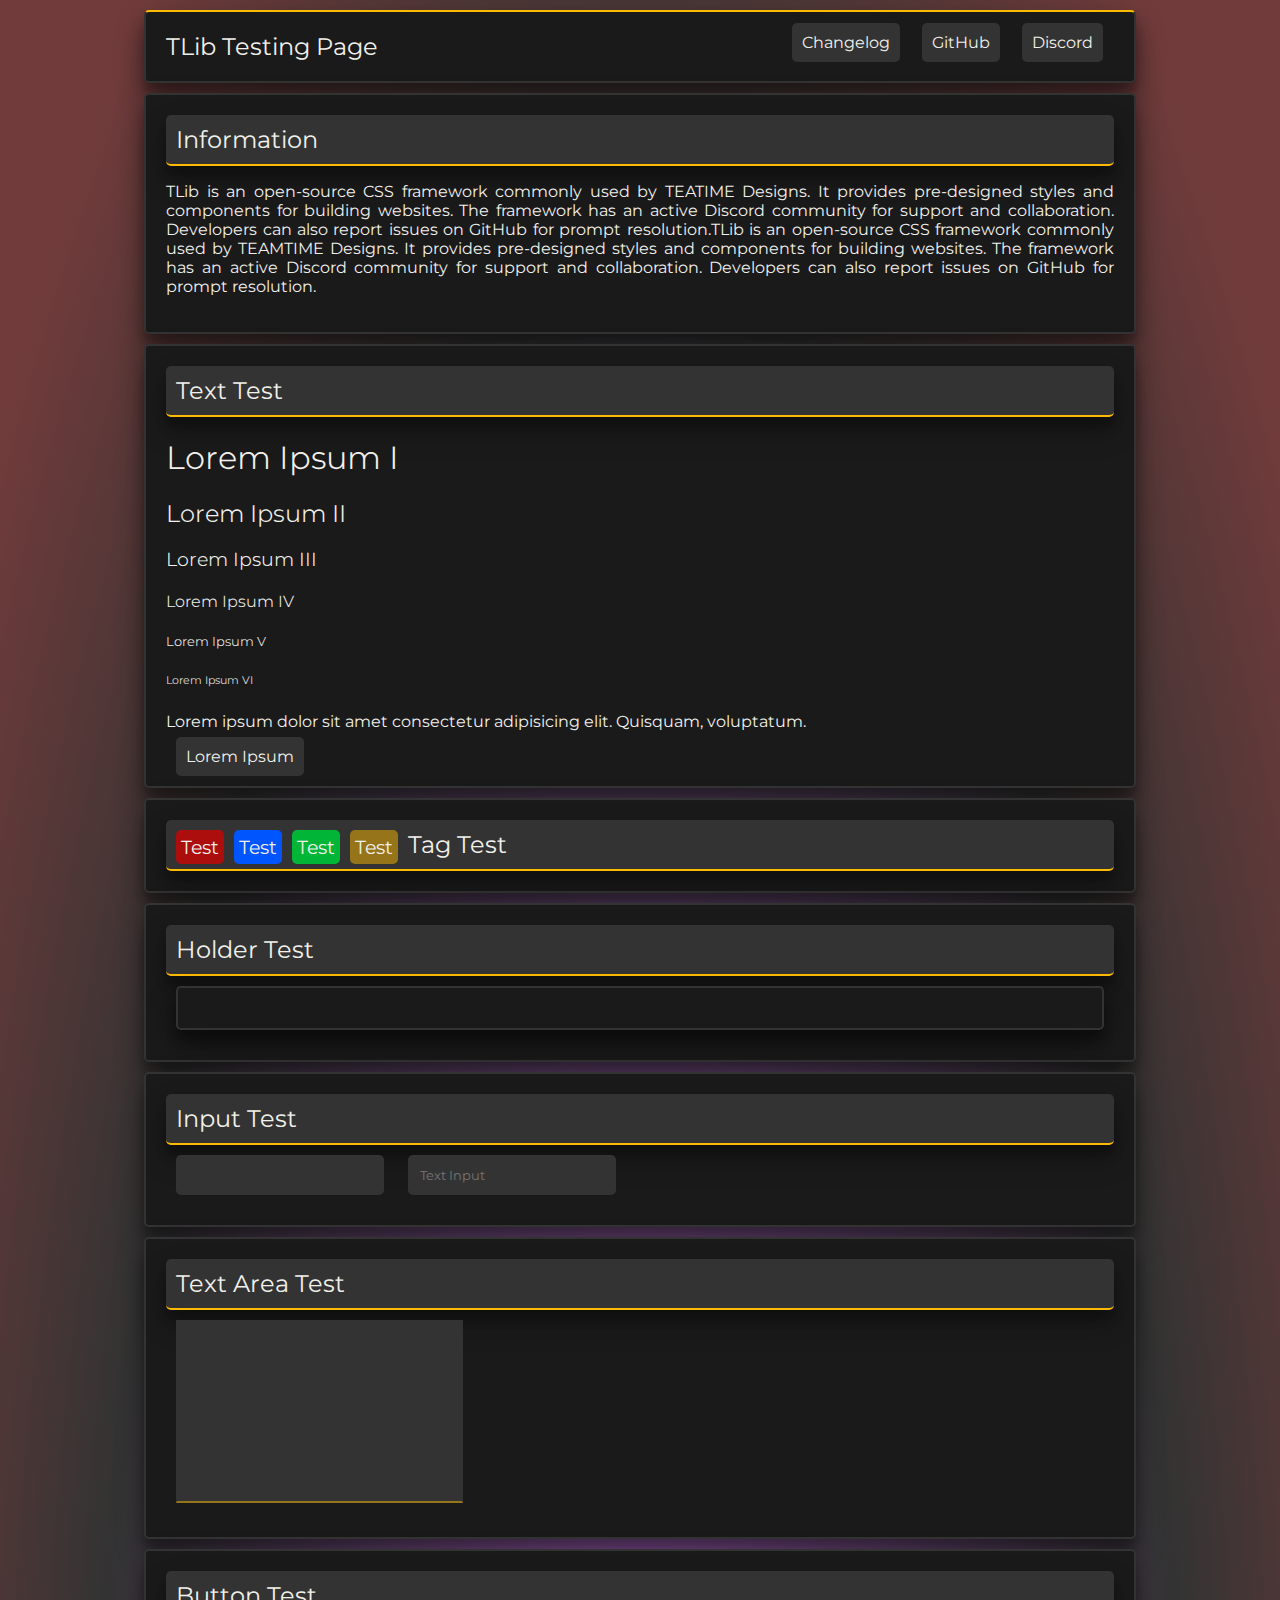
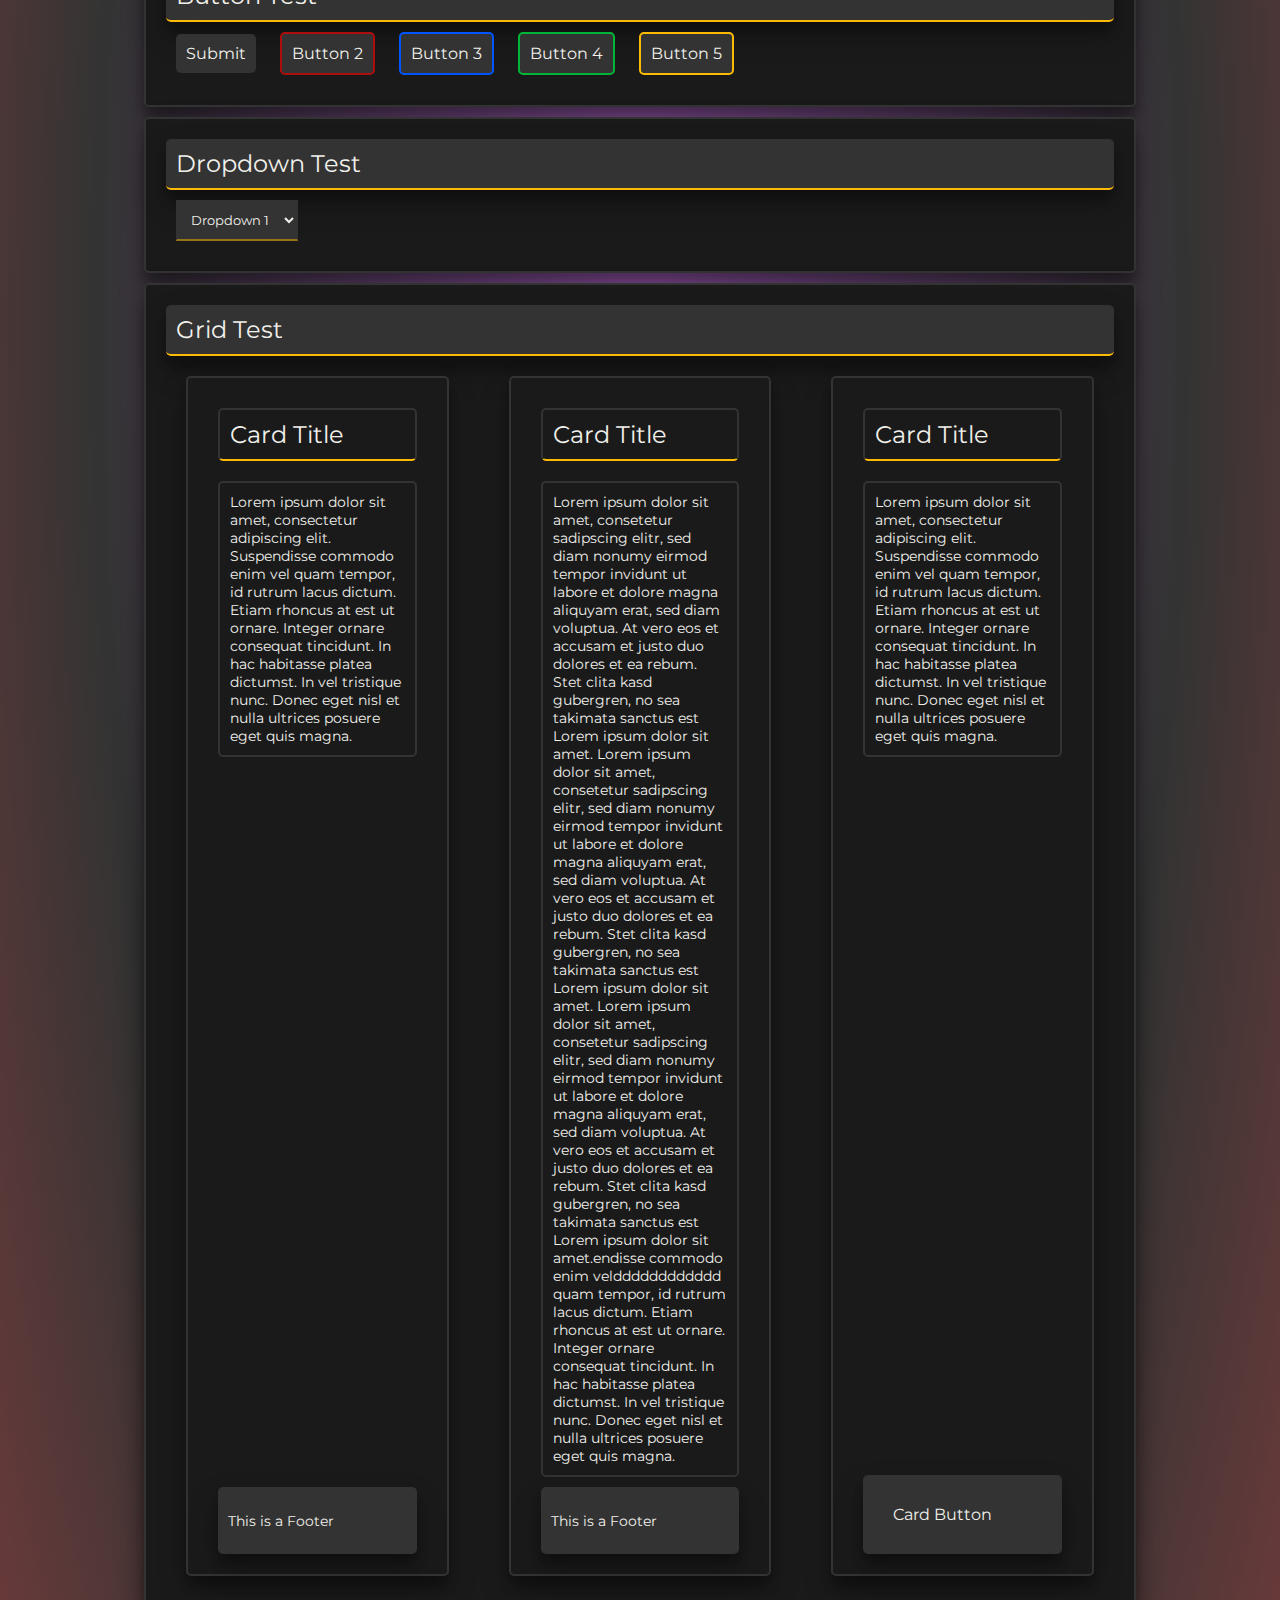
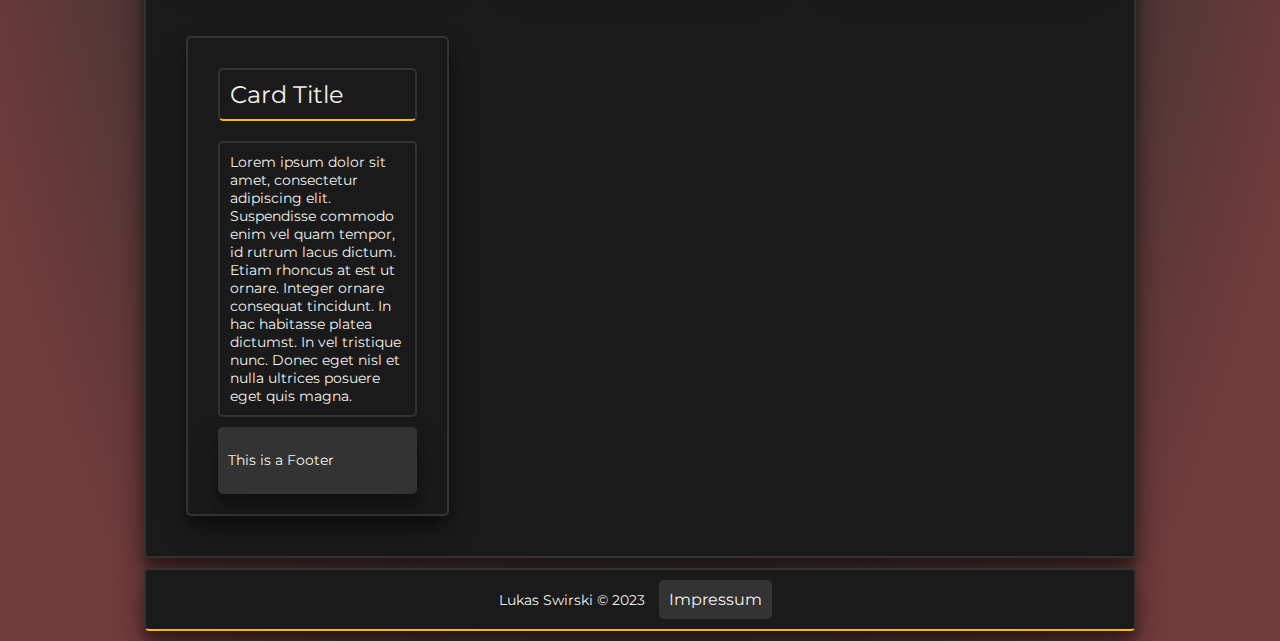
==== commit 096e2b56: "Mobile Test" ====
--- a/index.html
+++ b/index.html
@@ -6,21 +6,28 @@
     <meta name="viewport" content="width=device-width, initial-scale=1.0">
     <link rel="stylesheet" href="style.css">
     <link rel="icon" type="image/x-icon" href="teatime.png">
+    <link rel="stylesheet" href="https://use.fontawesome.com/releases/v5.15.3/css/all.css">
     <title>TLib | UI Test</title>
+
 </head>
+
 <body>
+
+    
+
+
+
 <div class="content">
 
-    
     <div class="siteheader">
         <h1-header>TLib Testing Page</h1-header>
         <li><a href="#">Discord</a></li>
-        <li><a href="#">GitHub</a></li>
+        <li><a href="/test/contactpage.html" target="_blank">GitHub</a></li>
         <li><a href="/changelog.html" target="_blank">Changelog</a></li>
     </div>
 
 
-    <div class="holder">
+    <div class="holder info" style="text-align:justify">
         <header>Information</header>
         <p>TLib is an open-source CSS framework commonly used by TEATIME Designs. It provides pre-designed styles and components for building websites. The framework has an active Discord community for support and collaboration. Developers can also report issues on GitHub for prompt resolution.TLib is an open-source CSS framework commonly used by TEAMTIME Designs. It provides pre-designed styles and components for building websites. The framework has an active Discord community for support and collaboration. Developers can also report issues on GitHub for prompt resolution.</p>
     </div>
@@ -72,17 +79,23 @@
     <div class="holder">
         <header>Button Test</header>
         <button>Submit</button>
-        <button>Button 2</button>
+        <button class="red">Button 2</button>
+        <button class="blue">Button 3</button>
+        <button class="green">Button 4</button>
+        <button class="yellow">Button 5</button>
     </div>
 
     <div class="holder">
         <header>Dropdown Test</header>
-        <select name="Test" id="Test">
-            <option value="Test">Test</option>
-            <option value="Test">Test</option>
-            <option value="Test">Test</option>
-            <option value="Test">Test</option>
-        </select>
+
+        <div class="dropdown">
+            <select name="dropdown" id="dropdown">
+                <option value="1">Dropdown 1</option>
+                <option value="2">Dropdown 2</option>
+                <option value="3">Dropdown 3</option>
+            </select>
+        </div>
+
     </div>
 
     <div class="holder">
--- a/style.css
+++ b/style.css
@@ -2,7 +2,7 @@
 
 
 :root{
---themecolor: #fcba03;
+ --themecolor: #fcba03;
 --themecolortrans: #fcba037e;
 
 --trans: #ffffff00;
@@ -19,7 +19,19 @@
 --red: #ac0d0d;
 --green: #01b637;
 --blue: #0055ff;
-}
+
+--shadow: rgba(0, 0, 0, 0.25) 0px 14px 28px, rgba(0, 0, 0, 0.22) 0px 10px 10px;
+}
+
+body {
+	background: radial-gradient(ellipse at center, rgba(127,0,173,0.6) 0%,
+  rgba(0,0,0,0.8) 60%, 
+  rgb(114, 59, 59) 90%), 
+  url(https://s3-us-west-2.amazonaws.com/s.cdpn.io/31787/stars.jpg);
+	background-size: cover;
+	color: white;
+}
+
 
 .content{
     margin: 0 auto;
@@ -28,10 +40,6 @@
 }
 
 
-body{
-background-color: var(--holdercolor);
-
-}
 
 h1-header{
     color : var(--textcolor);
@@ -39,48 +47,66 @@
     font-size: x-large;
 }
 
-h1{
+h1,h2,h3,h4,h5,h6{
     color : var(--textcolor);
     font-family: "Montserrat";
-    font-size: x-large;
-}
-
-h2 {
-    color : var(--textcolor);
-    font-family: "Montserrat";
-    font-size: large;
-}
-
-h3 {
+    font-weight:  350;
+}
+
+p {
     color: var(--textcolor);
     font-family : 'Montserrat', Times, serif;
+}
+
+label {
+    color: var(--textcolor);
+    font-family: 'Montserrat', Times, serif;
     font-size: medium;
-}
-
-h4 {
-    color: var(--textcolor);
-    font-family : 'Montserrat', Times, serif;
-    font-size: small;
-}
-
-h5 {
-    color: var(--textcolor);
-    font-family : 'Montserrat', Times, serif;
-    font-size: x-small;
-}
-
-h6 {
-    color: var(--textcolor);
-    font-family : 'Montserrat', Times, serif;
-    font-size: xx-small;
-}
-
-p {
-    color: var(--textcolor);
-    font-family : 'Montserrat', Times, serif;
+    margin-top: 10px;
+    margin-bottom: 0px;
 }
 
 input {
+    transition: 0.5s;
+
+    color: var(--textcolor);
+    font-family: 'Montserrat';
+    border-color:#06080800;
+    border-radius: 5px;
+
+    padding: 10px;
+    margin: 10px;
+
+    background-color: var(--holdercoltrans);
+
+}
+
+input:focus {
+
+    outline: none;
+    border-color: var(--themecolor);
+    border-radius: 5px;
+
+    padding: 15px;
+    margin: 15px;
+
+    transition: 0.5s;
+    background-color: var(--holdercoltrans);
+
+}
+
+input:hover {
+    border-color: var(--themecolor);
+    padding: 15px;
+    margin: 15px;
+
+    transition: 0.5s;
+    background-color: var(--holdercoltrans);
+}
+
+textarea {
+    transition: 0.5s;
+
     color: var(--textcolor);
     font-family: 'Montserrat', Times, serif;
 
@@ -91,60 +117,35 @@
     margin: 10px;
 
     background-color: var(--holdercoltrans);
-}
-
-input:focus {
-    outline: rgb(255, 255, 255);
-    border-color:#06080800;
-    border-bottom: 2px solid var(--themecolor);
-    border-radius: 5px;
-    padding: 10px;
-    margin: 10px;
-
-    transition: 0.5s;
-
-    background-color: var(--holdercoltrans);
-}
-
-input:hover {
-    border-color:#06080800;
-    border-bottom: 2px solid var(--trans);
-    padding: 10px;
-    margin: 10px;
-
-    transition: 0.5s;
-
-    background-color: var(--holdercoltrans);
-}
-
-textarea {
-    color: var(--textcolor);
-    font-family: 'Montserrat', Times, serif;
-
-    border-color:#06080800;
-    border-bottom: 2px solid var(--themecolortrans);
-    border-radius: 5px;
-    padding: 10px;
-    margin: 10px;
-
-    background-color: var(--holdercoltrans);
     resize: none;
+}
+
+textarea:hover {
+    border-color:#4ee7e700;
+    border-bottom: 2px solid var(--white);
+    padding: 15px;
+    margin: 15px;
+
+    transition: 0.5s;
+    background-color: var(--holdercoltrans);
 }
 
 textarea:focus {
     outline: none;
     border-color:var(--trans);
     border-bottom: 2px solid var(--themecolor);
-    border-radius: 10px;
-    padding: 10px;
-    margin: 10px;
-
-    transition: 0.5s;
-
-    background-color: var(--holdercoltrans);
-}
-
-button {
+    border-radius: 5px;
+
+    padding: 15px;
+    margin: 15px;
+
+    transition: 0.5s;
+
+    background-color: var(--holdercoltrans);
+}
+
+button, a {
+    text-decoration: none;
     border: none;
     transition: 0.5s;
 
@@ -159,11 +160,9 @@
     color: var(--textcolor);
 }
 
-button:hover {
+a:hover {
     transition: 0.5s;
     cursor: pointer;
-    background-color: var(--themecolor);
-    color: var(--black);
 
     border-radius: 5px;
     padding: 15px;
@@ -171,89 +170,8 @@
 
     font-size: medium;
     font-family: 'Montserrat';
-}
-
-button:focus {
-    outline: none;
-    transition: 0.5s;
-    cursor: pointer;
-    background-color: var(--themecolor);
-    color: var(--black);
-
-    border-radius: 5px;
-    padding: 15px;
-    margin: 15px;
-
-    font-size: medium;
-    font-family: 'Montserrat';
-}
-
-button:active {
-    transition: 0.5s;
-    cursor: pointer;
-    background-color: var(--themecolor);
-    color: var(--black);
-
-    border-radius: 5px;
-    padding: 15px;
-    margin: 15px;
-
-    font-size: medium;
-    font-family: 'Montserrat';
-}
-
-select {
-    color: var(--textcolor);
-    font-family: 'Montserrat', Times, serif;
-
-    border-color: #06080800;
-    border-bottom: 2px solid var(--themecolor);
-    margin: 5px;
-    background-color: var(--holdercoltrans);
-    border-radius: 5px;
-    padding: 5px;  
-}
-
-select::backdrop {
-    background-color: var(--holdercoltrans);
-}
-
-li {
-    display: inline;
-    float: right;
-    margin: 5px;
-}
-
-
-a {
-    transition: 0.5s;
-    color: var(--textcolor);
-    font-family: 'Montserrat', Times, serif;
-    text-decoration: none;
-    background-color: var(--holdercoltrans);
-
-
-    border-bottom: 2px solid var(--themecolor);
-    margin: 5px;
-    border-radius: 5px;
-    padding: 5px;    
-}
-
-a:hover {
-transition: 0.5s;
-cursor: pointer;
-background-color: var(--themecolor);
-color: var(--black);
-
-border-radius: 5px;
-padding: 15px;
-margin: 15px;
-
-font-size: medium;
-font-family: 'Montserrat';
-
-
-
+
+    box-shadow: rgba(0, 0, 0, 0.25) 0px 14px 28px, rgba(0, 0, 0, 0.22) 0px 10px 10px;
 }
 
 a:after {
@@ -263,6 +181,127 @@
     transition: 0.5s;
 }
 
+
+.red{
+    border: 2px solid var(--red);
+    color: var(--white);
+}
+
+.green{
+    border: 2px solid var(--green);
+    color: var(--white);
+}
+
+.blue{
+    border: 2px solid var(--blue);
+    color: var(--white);
+}
+
+.yellow{
+    border: 2px solid var(--themecolor);
+    color: var(--white);
+}
+
+button:hover {
+    transition: 0.5s;
+    cursor: pointer;
+
+    border-radius: 5px;
+    padding: 15px;
+    margin: 15px;
+
+    font-size: medium;
+    font-family: 'Montserrat';
+
+    box-shadow: rgba(0, 0, 0, 0.25) 0px 14px 28px, rgba(0, 0, 0, 0.22) 0px 10px 10px;
+
+}
+
+button:focus {
+    outline: none;
+    transition: 0.5s;
+    cursor: pointer;
+    background-color: var(--themecolor);
+    color: var(--black);
+
+    border-radius: 5px;
+    padding: 15px;
+    margin: 15px;
+
+    font-size: medium;
+    font-family: 'Montserrat';
+}
+
+button:active {
+    transition: 0.5s;
+    cursor: pointer;
+    background-color: var(--themecolor);
+    color: var(--black);
+
+    border-radius: 5px;
+    padding: 15px;
+    margin: 15px;
+
+    font-size: medium;
+    font-family: 'Montserrat';
+}
+
+select{
+    transition: 0.5s;
+    color: var(--textcolor);
+    font-family: 'Montserrat', Times, serif;
+
+    border-color:#06080800;
+    border-bottom: 2px solid var(--themecolortrans);
+
+    padding: 10px;
+    margin: 10px;
+
+    background-color: var(--holdercoltrans);
+}
+
+select:hover {
+    border-color:#4ee7e700;
+    border-bottom: 2px solid var(--white);
+    padding: 15px;
+    margin: 15px;
+
+    transition: 0.5s;
+    background-color: var(--holdercoltrans);
+}
+
+select:focus {
+    outline: rgb(255, 255, 255);
+    border-color:#06080800;
+    border-bottom: 2px solid var(--themecolor);
+    border-radius: 5px;
+
+    padding: 15px;	
+    margin: 15px;
+
+    transition: 0.5s;
+
+    background-color: var(--holdercoltrans);
+}
+
+select::backdrop {
+    background-color: var(--holdercoltrans);
+
+
+}
+
+select::selection {
+    background-color: var(--holdercoltrans);
+}
+
+
+
+li {
+    list-style-type: none;
+    display: inline;
+    float: right;
+    margin: 1px;
+}
 
 header{
     /* display: flex; */
@@ -272,7 +311,7 @@
     padding: 10px;
     background-color: var(--holdercoltrans);
     border-radius: 5px;
-    border-bottom: 2px solid #fcba03;
+    border-bottom: 2px solid var(--themecolor);
     
 
 
@@ -286,14 +325,6 @@
 
 }
 
-.logo{
-
-    position: absolute;
-    left: 25px;
-    top: 19px;
-    width: 50px;
-    height: 50px;
-}
 
 /* ---------------------------------------------- */
 
@@ -301,9 +332,8 @@
     display: grid;
     grid-template-columns: repeat(3, 1fr);
     grid-gap: 20px;
-    padding: 20px;
-    margin: 20px;
-    background-color: var(--holdercolor);
+    padding: 0px;
+    margin: 0px;
     border-radius: 5px;
 
 }
@@ -325,6 +355,7 @@
     transition: 0.5s;
 
 }
+
 
 .card{
     margin: 20px;
@@ -347,8 +378,8 @@
 
 }
 
+
 card-h1 {
-    box-shadow: rgba(0, 0, 0, 0.25) 0px 14px 28px, rgba(0, 0, 0, 0.22) 0px 10px 10px;
     padding: 10px;
     margin: 10px;
 
@@ -387,33 +418,11 @@
     border-radius: 5px;
     padding: 10px;
 
-}
-
-.card-button{
-    font-size: 1.0rem;
-    background-color: var(--holdercoltrans);
-    border-radius: 5px;
-
-    position: relative;
-    bottom: 0;
-
-    transition: 0.5s;
-
-    margin-left: auto;
-    margin-right: auto;
-
-    display: flex;
-}
-
-.cardbutton:hover{
-    color: var(--black);
-    transition: 0.5s;
-    cursor: pointer;
-
-    background-color: var(--themecolor);
-    border-radius: 5px;
-    padding: 5px;
-}
+    box-shadow: rgba(0, 0, 0, 0.25) 0px 14px 28px, rgba(0, 0, 0, 0.22) 0px 10px 10px;
+
+
+}
+
 
 /* ---------------------------------------------- */
 
@@ -506,6 +515,12 @@
 
 }
 
+@media screen and (max-width: 600px) {
+ .content {
+
+ }
+}
+
 /* ---------------------------------------------- */
 /* CUSTOM CSS UNDER THIS LINE */
 /* ---------------------------------------------- */
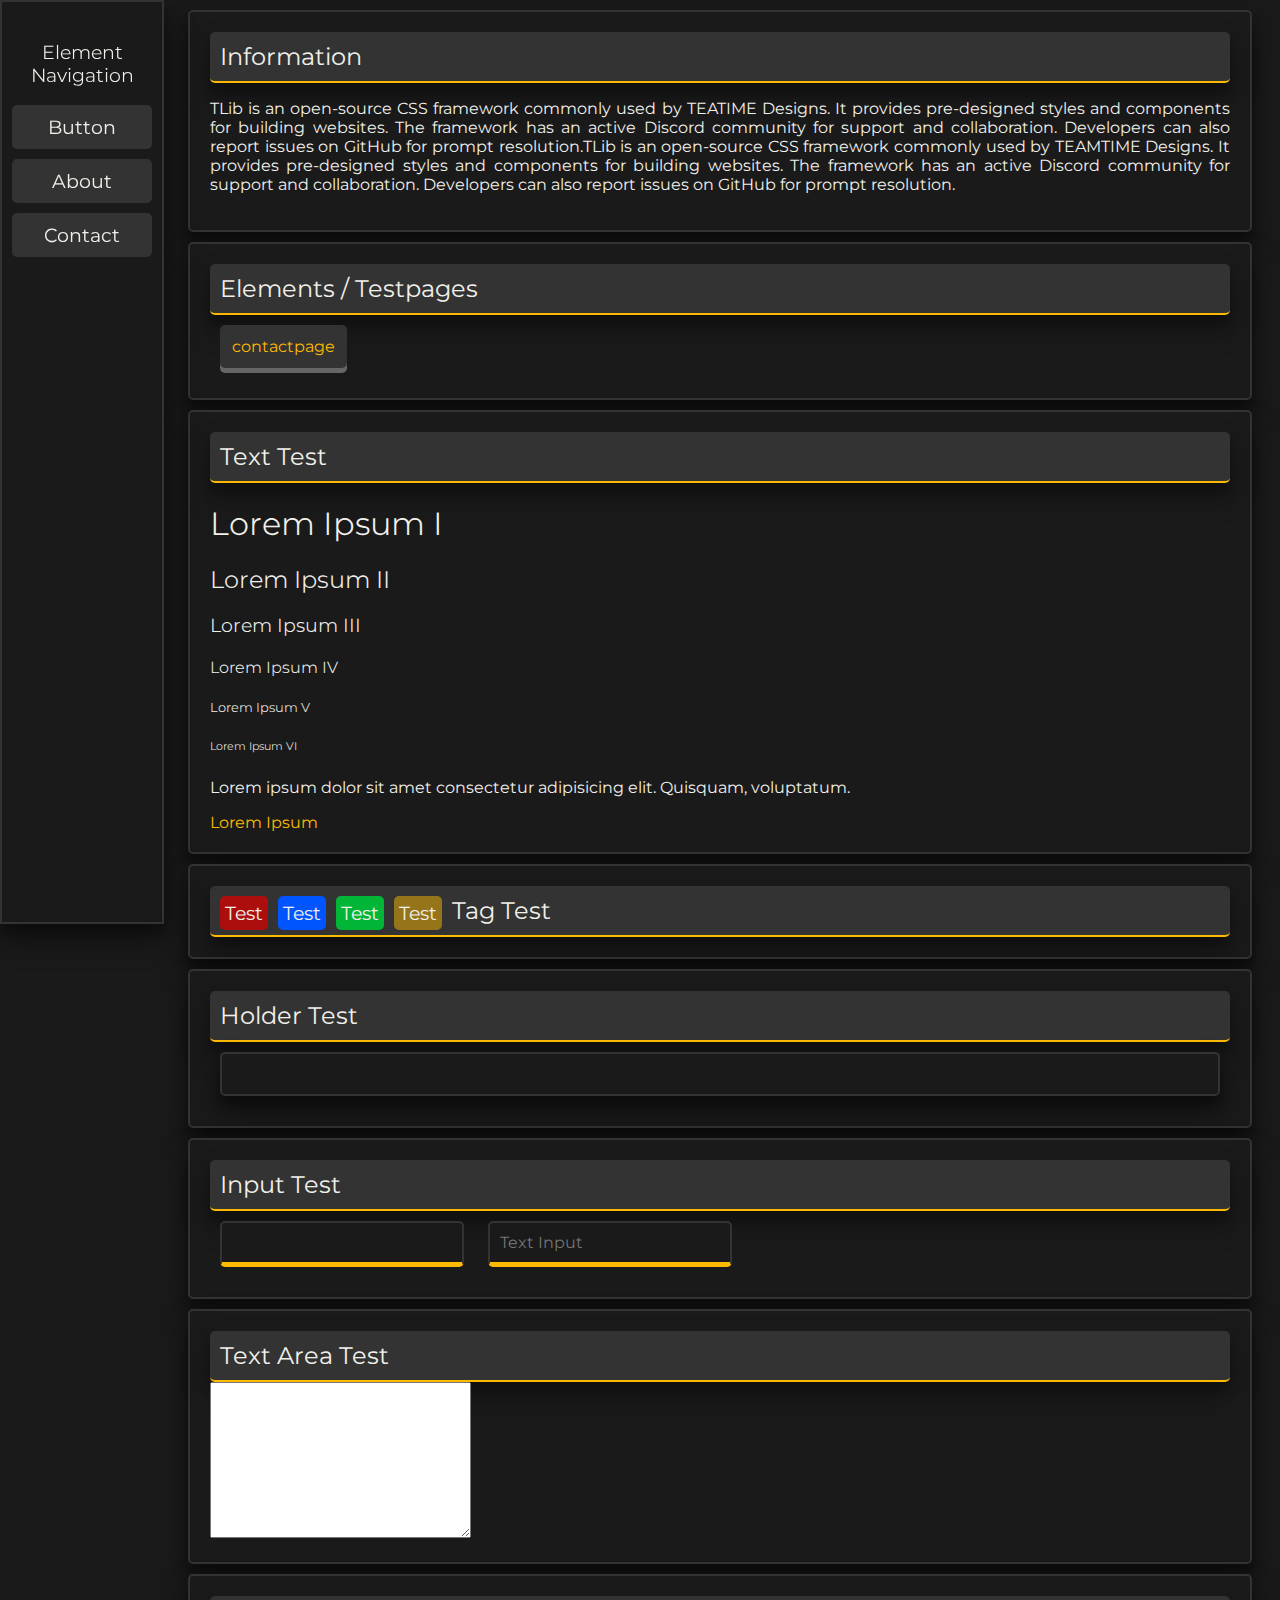
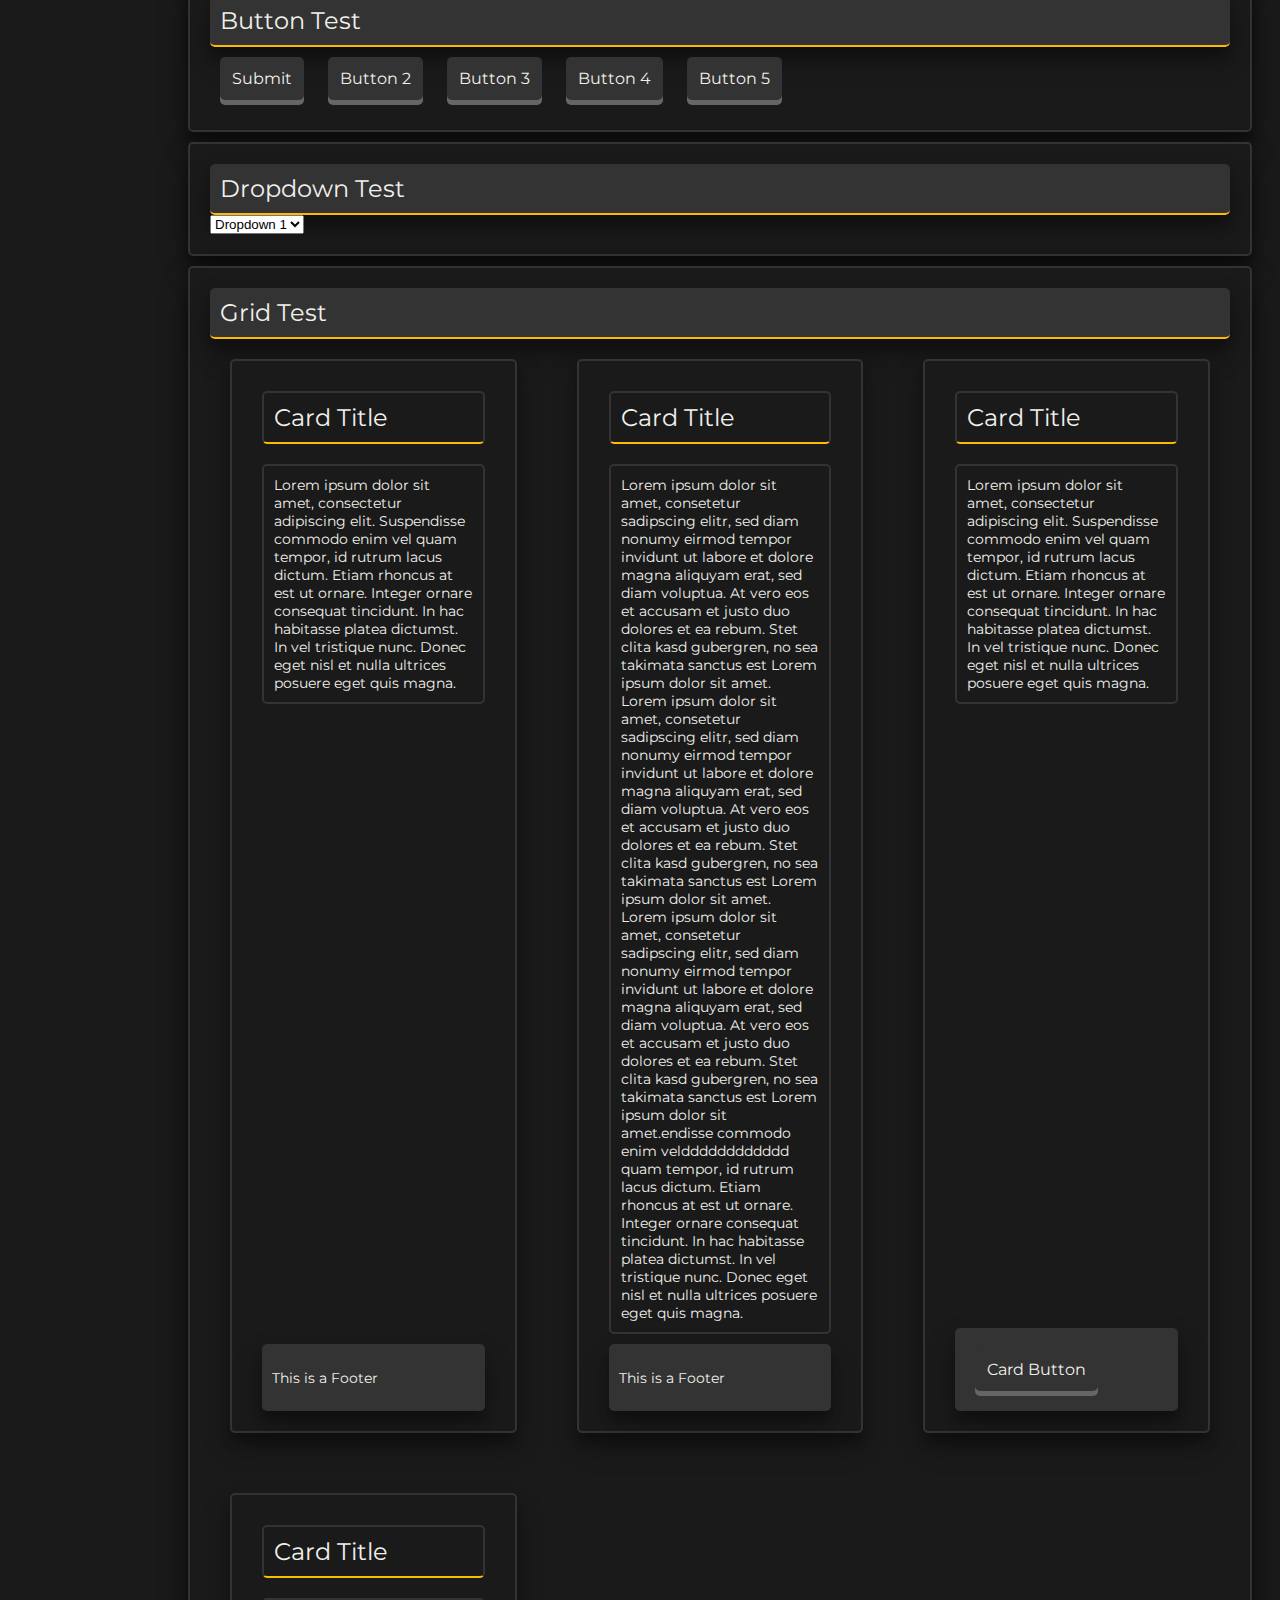
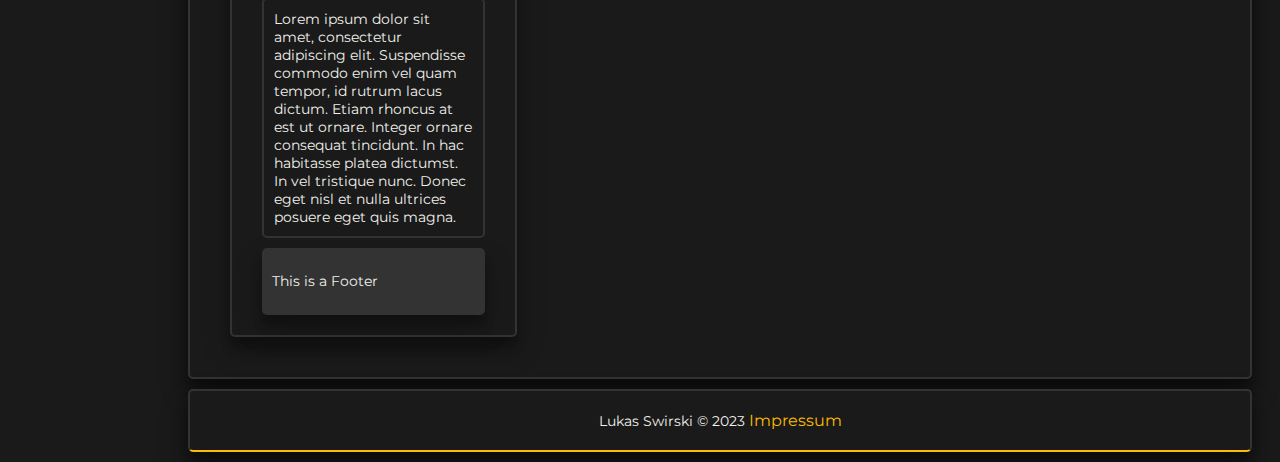
==== commit 211936a2: "overhaul time" ====
--- a/index.html
+++ b/index.html
@@ -13,25 +13,30 @@
 
 <body>
 
-    
+
+    <div class="sidenav">
+        <h3 style="text-align: center;background-color: var(--holdercoltrans)">Element Navigation</h3>
+        <a href="#home">Button</a>
+        <a href="#about">About</a>
+        <a href="#contact">Contact</a>
+    </div>
 
 
 
-<div class="content">
-
-    <div class="siteheader">
-        <h1-header>TLib Testing Page</h1-header>
-        <li><a href="#">Discord</a></li>
-        <li><a href="/test/contactpage.html" target="_blank">GitHub</a></li>
-        <li><a href="/changelog.html" target="_blank">Changelog</a></li>
-    </div>
+    <div class="main">
 
 
     <div class="holder info" style="text-align:justify">
         <header>Information</header>
-        <p>TLib is an open-source CSS framework commonly used by TEATIME Designs. It provides pre-designed styles and components for building websites. The framework has an active Discord community for support and collaboration. Developers can also report issues on GitHub for prompt resolution.TLib is an open-source CSS framework commonly used by TEAMTIME Designs. It provides pre-designed styles and components for building websites. The framework has an active Discord community for support and collaboration. Developers can also report issues on GitHub for prompt resolution.</p>
+        <p>TLib is an open-source CSS framework commonly used by TEATIME Designs. It provides pre-designed styles and components for building websites. The framework has an active Discord community for support and collaboration. Developers can also report issues on GitHub for prompt resolution.TLib is an open-source CSS framework commonly used by TEAMTIME Designs. It provides pre-designed styles and components for building websites. The framework has an active Discord community for support and collaboration. Developers can also report issues on GitHub for prompt resolution.</p>    
     </div>
 
+    <div class="holder">
+        <header>Elements / Testpages</header>
+
+
+        <button><a href="/test/contactpage.html" target="_blank">contactpage</a></button>
+    </div>
 
     <div class="holder">
         <header>Text Test</header>
--- a/style.css
+++ b/style.css
@@ -2,7 +2,7 @@
 
 
 :root{
- --themecolor: #fcba03;
+--themecolor: #fcba03;
 --themecolortrans: #fcba037e;
 
 --trans: #ffffff00;
@@ -10,8 +10,8 @@
 --textcolor: #f1f0eb;
 --textinputecol: #ced0d3;
 
---holdercolor: #1a1a1a;
---holdercoltrans: #333333;
+--background: #1a1a1a;
+--outline: #333333;
 
 --white: #f1f0eb;
 --black: #060808;
@@ -20,26 +20,14 @@
 --green: #01b637;
 --blue: #0055ff;
 
+--font: 'Montserrat';
+
 --shadow: rgba(0, 0, 0, 0.25) 0px 14px 28px, rgba(0, 0, 0, 0.22) 0px 10px 10px;
 }
 
 body {
-	background: radial-gradient(ellipse at center, rgba(127,0,173,0.6) 0%,
-  rgba(0,0,0,0.8) 60%, 
-  rgb(114, 59, 59) 90%), 
-  url(https://s3-us-west-2.amazonaws.com/s.cdpn.io/31787/stars.jpg);
-	background-size: cover;
-	color: white;
-}
-
-
-.content{
-    margin: 0 auto;
-    width: 80%;
-    max-width: 1900px;
-}
-
-
+    background-color: var(--background);
+}
 
 h1-header{
     color : var(--textcolor);
@@ -49,280 +37,109 @@
 
 h1,h2,h3,h4,h5,h6{
     color : var(--textcolor);
-    font-family: "Montserrat";
+    font-family: var(--font);
     font-weight:  350;
 }
 
 p {
     color: var(--textcolor);
-    font-family : 'Montserrat', Times, serif;
+    font-family: var(--font);
+}
+
+hr{
+    border: 1px solid var(--themecolor);
+    margin: 10px;
 }
 
 label {
     color: var(--textcolor);
-    font-family: 'Montserrat', Times, serif;
+    font-family: var(--font);
     font-size: medium;
     margin-top: 10px;
     margin-bottom: 0px;
 }
 
 input {
-    transition: 0.5s;
-
-    color: var(--textcolor);
-    font-family: 'Montserrat';
-    border-color:#06080800;
-    border-radius: 5px;
-
-    padding: 10px;
-    margin: 10px;
-
-    background-color: var(--holdercoltrans);
-
-}
-
-input:focus {
-
-    outline: none;
-    border-color: var(--themecolor);
-    border-radius: 5px;
-
-    padding: 15px;
-    margin: 15px;
-
-    transition: 0.5s;
-    background-color: var(--holdercoltrans);
-
-}
-
-input:hover {
-    border-color: var(--themecolor);
-    padding: 15px;
-    margin: 15px;
-
-    transition: 0.5s;
-    background-color: var(--holdercoltrans);
-}
-
-textarea {
-    transition: 0.5s;
-
-    color: var(--textcolor);
+
+    background-color: var(--background);
+    border: 2px solid var(--outline);
+    border-radius: 5px;
+    color: var(--textcolor);
+
+    font-family: var(--font);
+    font-size: medium;
+
+    padding: 10px;
+    margin: 10px;
+
+    border-bottom: 5px solid var(--themecolor);
+}
+
+button {
+    background-color: var(--outline);
+    border: 2px solid var(--outline);
+    border-radius: 5px;
+
+    color: var(--textcolor);
+    font-family: var(--font);
+    font-size: medium;
+
+    padding: 10px;
+    margin: 10px;
+
+    box-shadow: 0 5px #666;
+
+}
+
+button:active {
+    background-color: var(--outline);
+    border: 2px solid var(--outline);
+    border-radius: 5px;
+
+    color: var(--textcolor);
+    font-family: var(--font);
+    font-size: medium;
+
+    padding: 10px;
+    margin: 10px;
+
+    box-shadow: 0 5px #66666600;
+    transform: translateY(4px);
+
+}
+
+button:hover{
+    border: 2px solid var(--themecolor);
+    border-radius: 5px;
+
+    color: var(--textcolor);
+    font-family: var(--font);
+    font-size: medium;
+
+    padding: 10px;
+    margin: 10px;
+}
+
+a{
+    color: var(--themecolor);
+    text-decoration: none;
     font-family: 'Montserrat', Times, serif;
-
-    border-color:#06080800;
-    border-bottom: 2px solid var(--themecolortrans);
-    /* border-radius: 5px; */
-    padding: 10px;
-    margin: 10px;
-
-    background-color: var(--holdercoltrans);
-    resize: none;
-}
-
-textarea:hover {
-    border-color:#4ee7e700;
-    border-bottom: 2px solid var(--white);
-    padding: 15px;
-    margin: 15px;
-
-    transition: 0.5s;
-    background-color: var(--holdercoltrans);
-}
-
-textarea:focus {
-    outline: none;
-    border-color:var(--trans);
+    font-size: medium;
+    text-align: center;
+}
+
+header{
+    color: var(--textcolor);
+    font-family: var(--font);
+    font-size: 1.5rem;
+    text-align: left;
+
+    background-color: var(--outline);
+    border-radius: 5px;
     border-bottom: 2px solid var(--themecolor);
-    border-radius: 5px;
-
-    padding: 15px;
-    margin: 15px;
-
-    transition: 0.5s;
-
-    background-color: var(--holdercoltrans);
-}
-
-button, a {
-    text-decoration: none;
-    border: none;
-    transition: 0.5s;
-
-    background-color: var(--holdercoltrans);
-    border-radius: 5px;
-    padding: 10px;
-    margin: 10px;
-
-
-    font-size: medium;
-    font-family: 'Montserrat';
-    color: var(--textcolor);
-}
-
-a:hover {
-    transition: 0.5s;
-    cursor: pointer;
-
-    border-radius: 5px;
-    padding: 15px;
-    margin: 15px;
-
-    font-size: medium;
-    font-family: 'Montserrat';
-
-    box-shadow: rgba(0, 0, 0, 0.25) 0px 14px 28px, rgba(0, 0, 0, 0.22) 0px 10px 10px;
-}
-
-a:after {
-    outline: none;
-    border-color: var(--black);
-    color: var(--black);
-    transition: 0.5s;
-}
-
-
-.red{
-    border: 2px solid var(--red);
-    color: var(--white);
-}
-
-.green{
-    border: 2px solid var(--green);
-    color: var(--white);
-}
-
-.blue{
-    border: 2px solid var(--blue);
-    color: var(--white);
-}
-
-.yellow{
-    border: 2px solid var(--themecolor);
-    color: var(--white);
-}
-
-button:hover {
-    transition: 0.5s;
-    cursor: pointer;
-
-    border-radius: 5px;
-    padding: 15px;
-    margin: 15px;
-
-    font-size: medium;
-    font-family: 'Montserrat';
-
-    box-shadow: rgba(0, 0, 0, 0.25) 0px 14px 28px, rgba(0, 0, 0, 0.22) 0px 10px 10px;
-
-}
-
-button:focus {
-    outline: none;
-    transition: 0.5s;
-    cursor: pointer;
-    background-color: var(--themecolor);
-    color: var(--black);
-
-    border-radius: 5px;
-    padding: 15px;
-    margin: 15px;
-
-    font-size: medium;
-    font-family: 'Montserrat';
-}
-
-button:active {
-    transition: 0.5s;
-    cursor: pointer;
-    background-color: var(--themecolor);
-    color: var(--black);
-
-    border-radius: 5px;
-    padding: 15px;
-    margin: 15px;
-
-    font-size: medium;
-    font-family: 'Montserrat';
-}
-
-select{
-    transition: 0.5s;
-    color: var(--textcolor);
-    font-family: 'Montserrat', Times, serif;
-
-    border-color:#06080800;
-    border-bottom: 2px solid var(--themecolortrans);
-
-    padding: 10px;
-    margin: 10px;
-
-    background-color: var(--holdercoltrans);
-}
-
-select:hover {
-    border-color:#4ee7e700;
-    border-bottom: 2px solid var(--white);
-    padding: 15px;
-    margin: 15px;
-
-    transition: 0.5s;
-    background-color: var(--holdercoltrans);
-}
-
-select:focus {
-    outline: rgb(255, 255, 255);
-    border-color:#06080800;
-    border-bottom: 2px solid var(--themecolor);
-    border-radius: 5px;
-
-    padding: 15px;	
-    margin: 15px;
-
-    transition: 0.5s;
-
-    background-color: var(--holdercoltrans);
-}
-
-select::backdrop {
-    background-color: var(--holdercoltrans);
-
-
-}
-
-select::selection {
-    background-color: var(--holdercoltrans);
-}
-
-
-
-li {
-    list-style-type: none;
-    display: inline;
-    float: right;
-    margin: 1px;
-}
-
-header{
-    /* display: flex; */
-    /* flex-direction: row; */
-    justify-content: space-between;
-    align-items: center;
-    padding: 10px;
-    background-color: var(--holdercoltrans);
-    border-radius: 5px;
-    border-bottom: 2px solid var(--themecolor);
-    
-
-
-    margin-left: 0px;
-
-    font-family: "Montserrat";
-    font-size: 1.5rem;
-    color: var(--textcolor);
-
-    box-shadow: rgba(0, 0, 0, 0.25) 0px 14px 28px, rgba(0, 0, 0, 0.22) 0px 10px 10px;
-
+
+    padding: 10px;
+    box-shadow: rgba(0, 0, 0, 0.25) 0 14px 28px, rgba(0, 0, 0, 0.22) 0 10px 10px;
 }
 
 
@@ -340,7 +157,7 @@
 
 
 .holder {
-    background-color: var(--holdercolor);
+    background-color: var(--background);
     
     border-radius: 5px;
     padding: 20px;
@@ -349,7 +166,7 @@
     flex-direction: column;
     justify-content: center;
 
-    border: 2px solid var(--holdercoltrans);
+    border: 2px solid var(--outline);
     box-shadow: rgba(0, 0, 0, 0.486) 0px 14px 28px, rgba(0, 0, 0, 0.22) 0px 10px 10px;
 
     transition: 0.5s;
@@ -359,14 +176,14 @@
 
 .card{
     margin: 20px;
-    background-color: var(--holdercolor);
+    background-color: var(--background);
     border-radius: 5px;
     padding: 20px;
     /* width: 500px; */
     display: flex;
 
     flex-direction: column;
-    border: 2px solid var(--holdercoltrans);
+    border: 2px solid var(--outline);
 
     transition: 0.5s;
 
@@ -383,8 +200,8 @@
     padding: 10px;
     margin: 10px;
 
-    border: 2px solid var(--holdercoltrans);
-    background-color: var(--holdercolor);
+    border: 2px solid var(--outline);
+    background-color: var(--background);
 
     border-radius: 5px;
 
@@ -397,8 +214,8 @@
     padding: 10px;
     margin: 10px;
 
-    border: 2px solid var(--holdercoltrans);
-    background-color: var(--holdercolor);
+    border: 2px solid var(--outline);
+    background-color: var(--background);
 
     border-radius: 5px;
 
@@ -414,7 +231,7 @@
     margin-right: 10px;
 
     font-size: 0.9rem;
-    background-color: var(--holdercoltrans);
+    background-color: var(--outline);
     border-radius: 5px;
     padding: 10px;
 
@@ -475,6 +292,26 @@
     margin-right: 10px;
 }
 
+.outline-red {
+    border: 2px solid var(--red);
+    color: var(--white);
+}
+
+.outline-green {
+    border: 2px solid var(--green);
+    color: var(--white);
+}
+
+.outline-blue {
+    border: 2px solid var(--blue);
+    color: var(--white);
+}
+
+.outline-theme {
+    border: 2px solid var(--themecolor);
+    color: var(--white);
+}
+
 /* ---------------------------------------------- */
 footer {
 
@@ -485,44 +322,102 @@
 
     border-radius: 5px;
 
-    background-color: var(--holdercolor);
+    background-color: var(--background);
     padding: 20px;
     margin: 10px;
 
-    border: 2px solid var(--holdercoltrans);
+    border: 2px solid var(--outline);
     box-shadow: rgba(0, 0, 0, 0.486) 0px 14px 28px, rgba(0, 0, 0, 0.22) 0px 10px 10px;
     border-bottom: 2px solid var(--themecolor);
 }
 
-
-
-.siteheader {
-    background-color: var(--holdercolor);
-    border-radius: 5px;
-    padding: 20px;
-    margin: 10px;
-
-    border-top: 2px solid var(--themecolor);
-
-    background-color: var(--holdercolor);
-    padding: 20px;
-    margin: 10px;
-
-    border: 2px solid var(--holdercoltrans);
-    box-shadow: rgba(0, 0, 0, 0.486) 0px 14px 28px, rgba(0, 0, 0, 0.22) 0px 10px 10px;
-    border-top: 2px solid var(--themecolor);
-
-
-}
-
-@media screen and (max-width: 600px) {
- .content {
-
- }
+nav {
+  max-width: 960px;
+  mask-image: linear-gradient(90deg, rgba(255, 255, 255, 0) 0%, #ff0000 25%, #ff0000 75%, rgba(255, 255, 255, 0) 100%);
+  margin: 0 auto;
+  padding: 60px 0;
+}
+
+nav ul {
+  text-align: center;
+  background: linear-gradient(90deg, rgba(255, 255, 255, 0) 0%, rgba(255, 255, 255, 0.2) 25%, rgba(255, 255, 255, 0.2) 75%, rgba(255, 255, 255, 0) 100%);
+  box-shadow: 0 0 25px rgba(0, 0, 0, 0.1), inset 0 0 5px var(--themecolor);
+}
+
+nav ul li {
+  display: inline-block;
+}
+
+nav ul li a {
+  padding: 18px;
+  font-family: var(--font);
+  text-transform:uppercase;
+  color: var(--themecolor);
+  font-size: 18px;
+  text-decoration: none;
+  display: block;
+}
+
+nav ul li a:hover {
+  transition: 0.3s;
+  box-shadow: 0 0 10px rgba(0, 0, 0, 0.1), inset 0 0 1px var(--themecolor);
+  background: rgba(255, 255, 255, 0.1);
+  color: var(--themecolor);
+}
+
+
+
+.sidenav {
+    height: 100%;
+    width: 160px;
+    position: fixed;
+    z-index: 1;
+    top: 0;
+    left: 0;
+    overflow-x: hidden;
+    padding-top: 20px;
+
+border: 2px solid var(--outline);
+box-shadow: rgba(0, 0, 0, 0.486) 0 14px 28px, rgba(0, 0, 0, 0.22) 0 10px 10px;
+}
+
+.sidenav a {
+    padding: 6px 8px 6px 16px;
+    text-decoration: none;
+    font-size: 1.2rem;
+    color: var(--textcolor);
+    display: block;
+
+    background-color: var(--outline);
+    border-radius: 5px;
+    padding: 10px;
+    margin-top: 10px;
+
+    margin-left: 10px;
+    margin-right: 10px;
+}
+
+.sidenav a:hover {
+    background-color: var(--themecolortrans);
+    color: var(--textcolor);
+}
+
+.main {
+    margin-left: 160px; /* Same as the width of the sidebar */
+    padding: 0 10px;
+}
+
+
+
+
+
+/* ---------------------------------------------- */
+
+@media screen and (max-width: 450px) {
+  .sidenav {padding-top: 15px;}
+  .sidenav a {font-size: 18px;}
 }
 
 /* ---------------------------------------------- */
 /* CUSTOM CSS UNDER THIS LINE */
-/* ---------------------------------------------- */
-
-
+/* ---------------------------------------------- */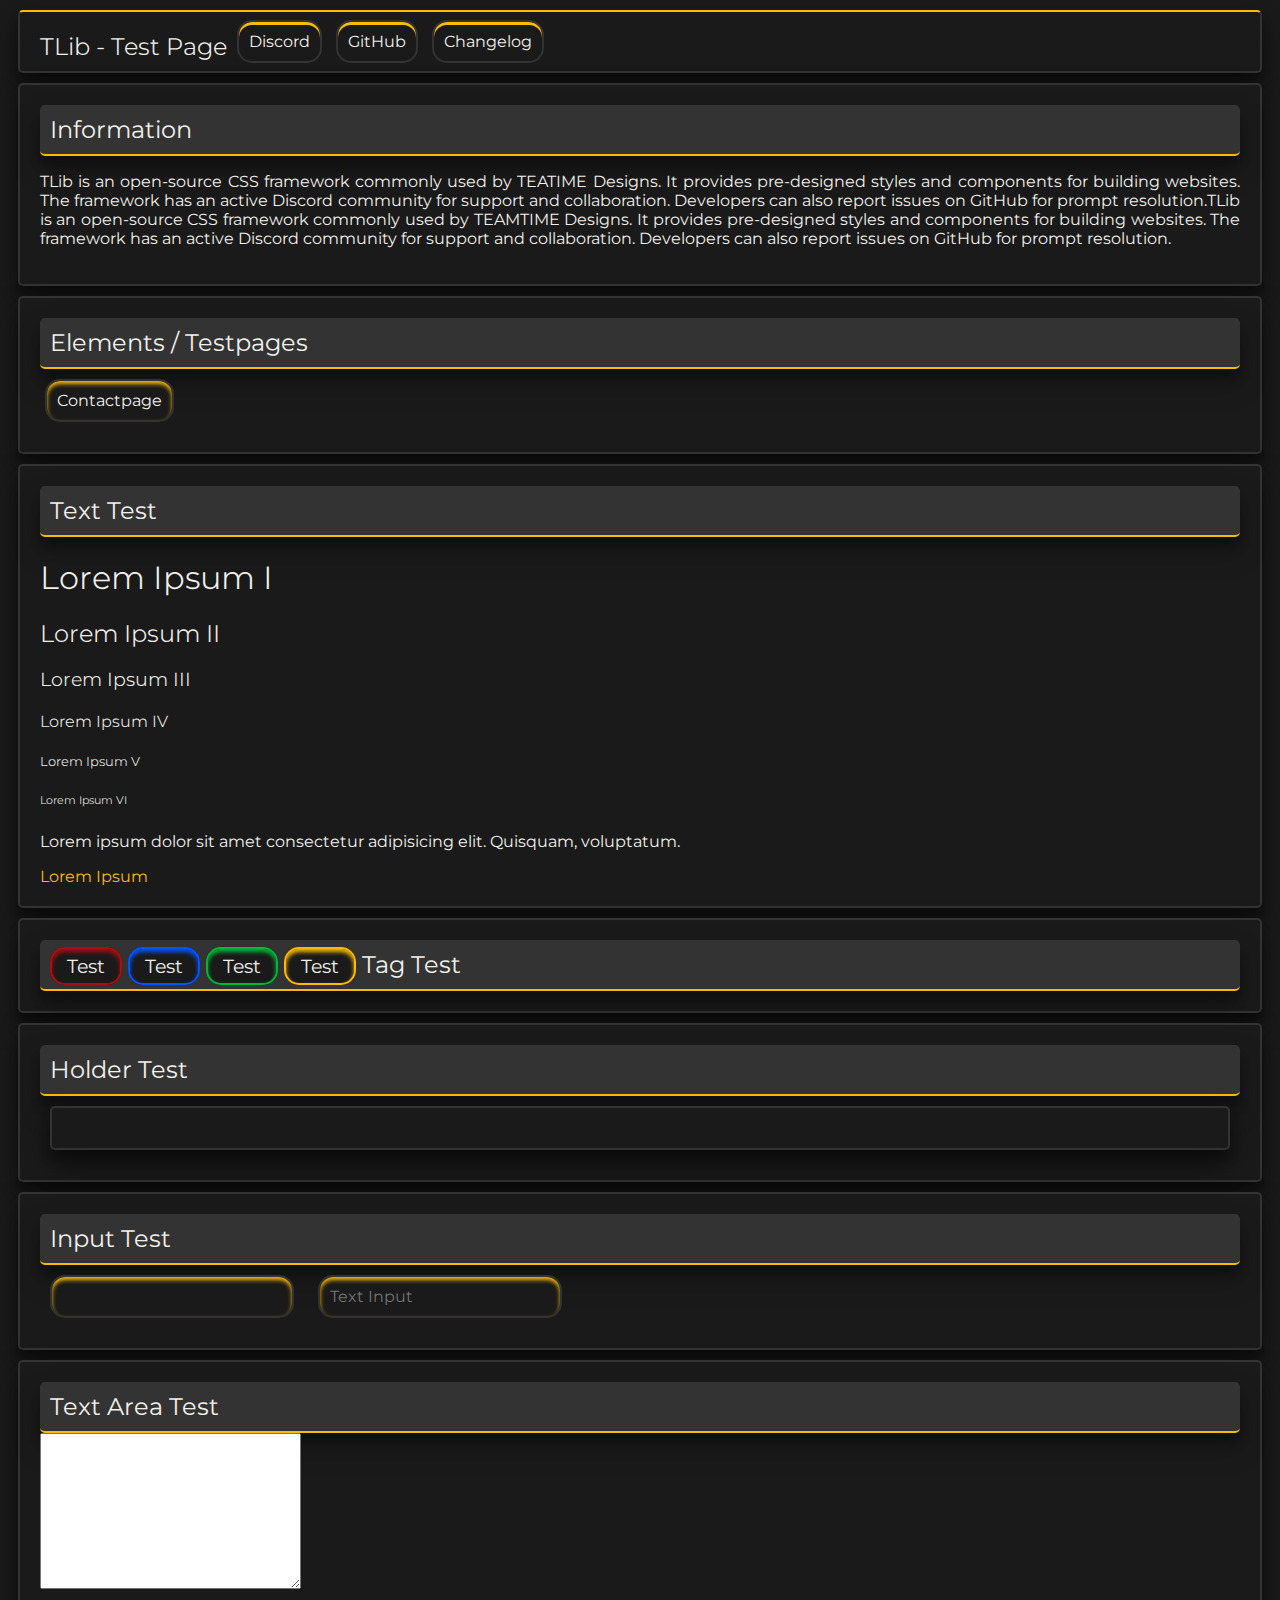
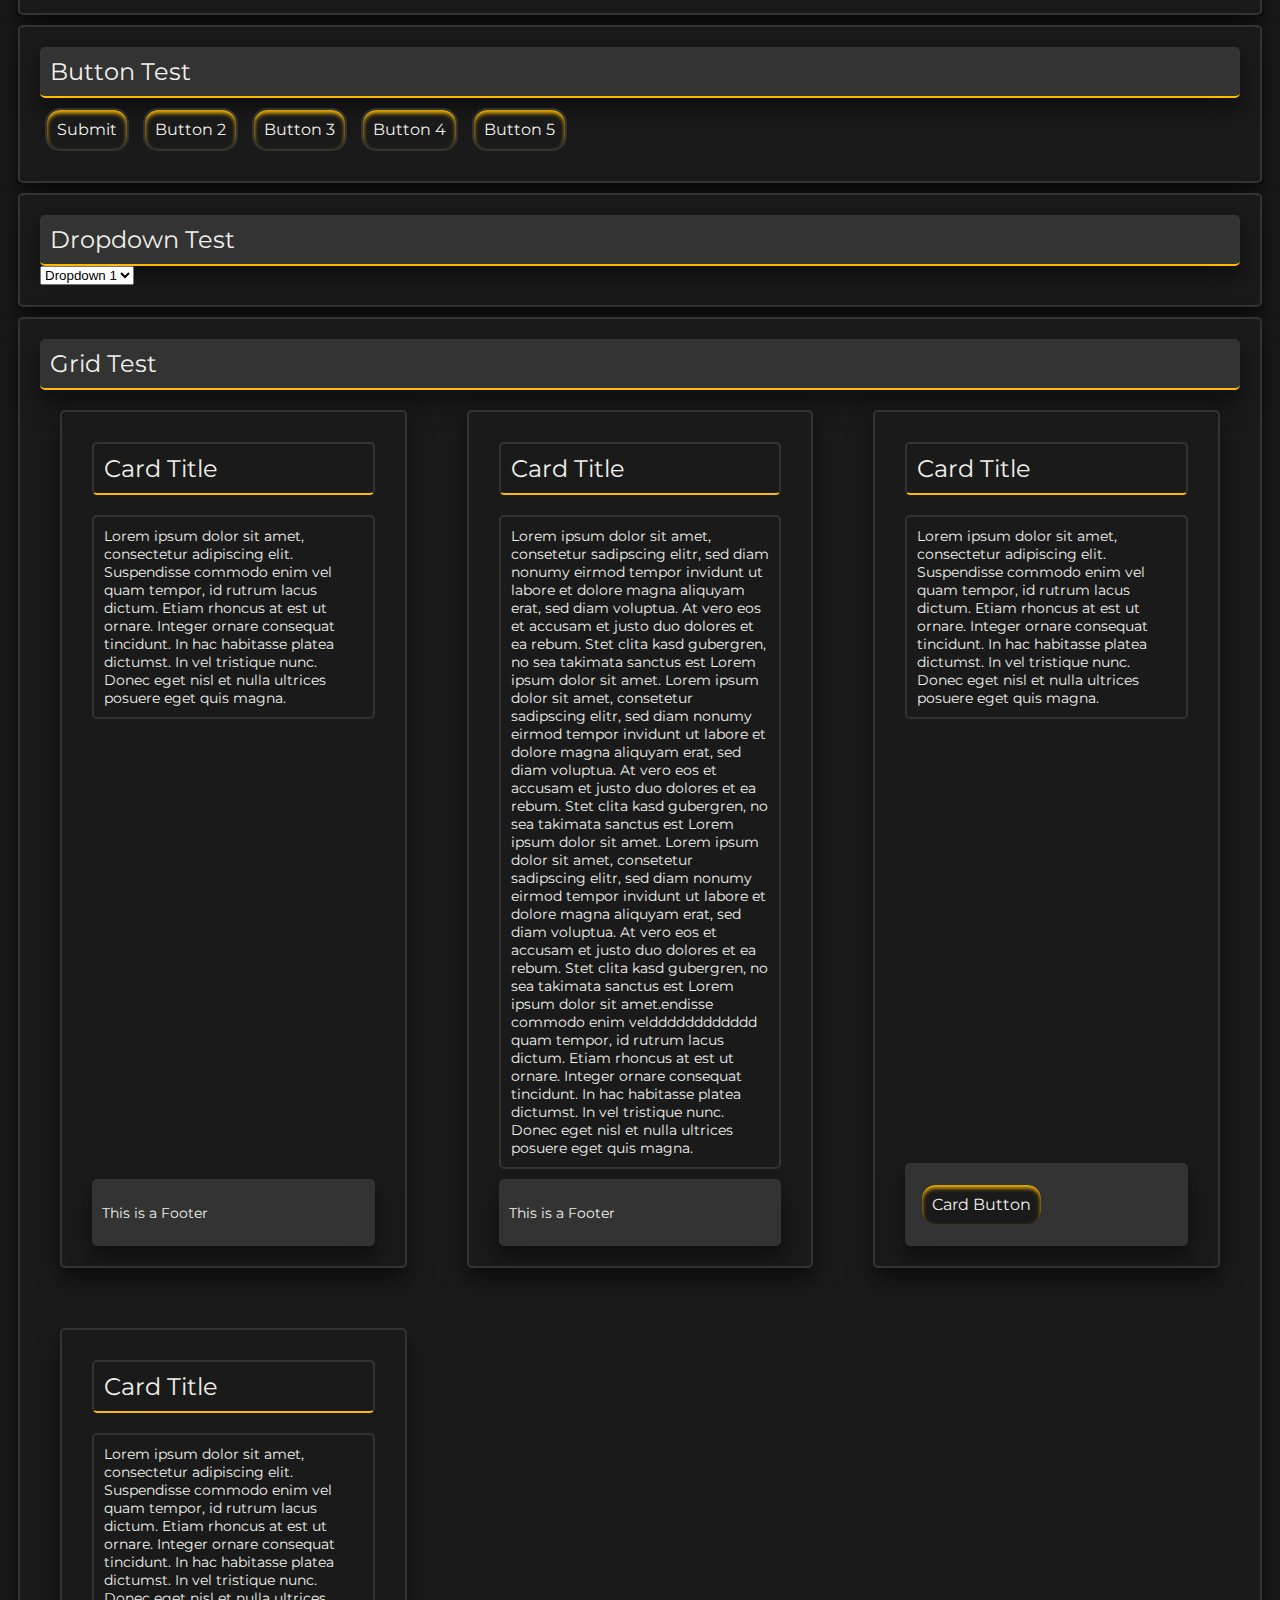
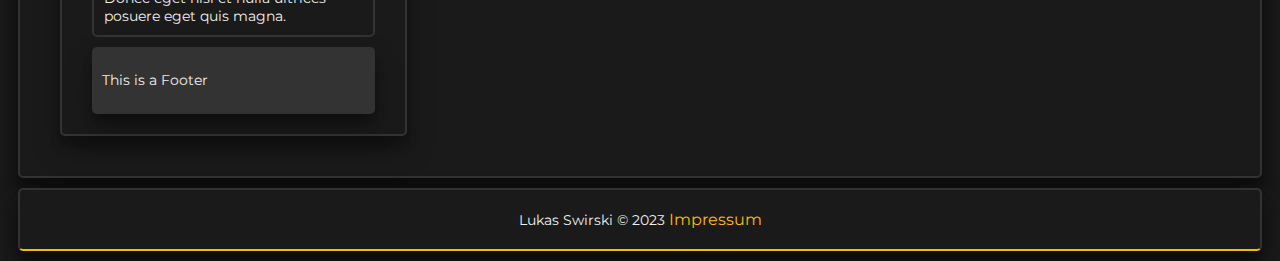
==== commit a8da00d1: "new Buttons, Navbar and other" ====
--- a/index.html
+++ b/index.html
@@ -13,17 +13,13 @@
 
 <body>
 
-
-    <div class="sidenav">
-        <h3 style="text-align: center;background-color: var(--holdercoltrans)">Element Navigation</h3>
-        <a href="#home">Button</a>
-        <a href="#about">About</a>
-        <a href="#contact">Contact</a>
+    <div class="nav">
+        <h1>TLib - Test Page</h1>
+        <a href="#" target="_blank">Discord</a>
+        <a href="#" target="_blank">GitHub</a>
+        <a href="/changelog.html" target="_blank">Changelog</a>
     </div>
 
-
-
-    <div class="main">
 
 
     <div class="holder info" style="text-align:justify">
@@ -149,6 +145,5 @@
         <a href="#">Impressum</a>
     </footer>
     
-</div>
 </body>
 </html>--- a/style.css
+++ b/style.css
@@ -27,6 +27,7 @@
 
 body {
     background-color: var(--background);
+    accent-color: var(--themecolor);
 }
 
 h1-header{
@@ -60,64 +61,89 @@
 }
 
 input {
-
-    background-color: var(--background);
-    border: 2px solid var(--outline);
-    border-radius: 5px;
-    color: var(--textcolor);
-
-    font-family: var(--font);
-    font-size: medium;
-
-    padding: 10px;
-    margin: 10px;
-
-    border-bottom: 5px solid var(--themecolor);
+    background-color: var(--background);
+    border: 2px solid var(--outline);
+    border-radius: 15px;
+    color: var(--textcolor);
+
+    font-family: var(--font);
+    font-size: medium;
+
+    padding: 10px;
+    margin: 10px;
+
+    box-shadow: var(--themecolor) 0px 3px 4px 0px inset;
+
+    transition: 0.5s;
+}
+
+input:focus {
+    outline: none;
+    background-color: var(--background);
+    border: 2px solid var(--themecolortrans);
+    border-radius: 15px;
+    color: var(--textcolor);
+
+    font-family: var(--font);
+    font-size: medium;
+
+    padding: 10px;
+    margin: 10px;
+
+    border-bottom: 3px solid var(--themecolor);
+    transition: 0.5s;
 }
 
 button {
-    background-color: var(--outline);
-    border: 2px solid var(--outline);
-    border-radius: 5px;
-
-    color: var(--textcolor);
-    font-family: var(--font);
-    font-size: medium;
-
-    padding: 10px;
-    margin: 10px;
-
-    box-shadow: 0 5px #666;
-
-}
-
-button:active {
-    background-color: var(--outline);
-    border: 2px solid var(--outline);
-    border-radius: 5px;
-
-    color: var(--textcolor);
-    font-family: var(--font);
-    font-size: medium;
-
-    padding: 10px;
-    margin: 10px;
-
-    box-shadow: 0 5px #66666600;
-    transform: translateY(4px);
-
-}
-
-button:hover{
+    background-color: var(--background);
+
+
+    border: 2px solid var(--outline);
+    border-radius: 15px;
+    color: var(--textcolor);
+    
+    font-family: var(--font);
+    font-size: medium;
+
+    padding: 10px;
+
+    margin: 10px;
+    margin-right: 5px;
+    margin-left: 5px;
+
+    box-shadow: var(--themecolor) 0px 3px 4px 0px inset;
+
+    transition: 0.5s;
+}
+
+button:hover {
+    background-color: var(--background);
+
     border: 2px solid var(--themecolor);
-    border-radius: 5px;
-
-    color: var(--textcolor);
-    font-family: var(--font);
-    font-size: medium;
-
-    padding: 10px;
-    margin: 10px;
+    border-radius: 15px;
+    color: var(--textcolor);
+    
+    font-family: var(--font);
+    font-size: medium;
+
+    padding: 15px;
+
+    margin: 10px;
+    margin-right: 5px;
+    margin-left: 5px;
+
+    box-shadow: var(--themecolor) 0px 3px 4px 0px inset;
+
+    transition: 0.5s;
+}
+
+button > a {
+    color: var(--textcolor);
+    text-decoration: none;
+    font-family: 'Montserrat', Times, serif;
+    font-size: medium;
+    text-align: center;
+    text-transform: capitalize;
 }
 
 a{
@@ -179,7 +205,6 @@
     background-color: var(--background);
     border-radius: 5px;
     padding: 20px;
-    /* width: 500px; */
     display: flex;
 
     flex-direction: column;
@@ -244,52 +269,63 @@
 /* ---------------------------------------------- */
 
 tag-red {
-    background-color: var(--red);
-    color: var(--textcolor);
-    border-radius: 5px;
+    background-color: var(--background);
+    color: var(--textcolor);
+    border-radius: 15px;
     padding: 5px;
+    padding-left: 15px;
+    padding-right: 15px;
 
     font-family : "Montserrat";
     font-size: 1.2rem;
 
-    float: left;
-    margin-right: 10px;
+    border: 2px solid var(--red);
+    box-shadow: var(--red) 0px 3px 4px 0px inset;
 }
 
 tag-green {
-    background-color: var(--green);
-    color: var(--textcolor);
-    border-radius: 5px;
+    background-color: var(--background);
+    color: var(--textcolor);
+    border-radius: 15px;
     padding: 5px;
+    padding-left: 15px;
+    padding-right: 15px;
 
     font-family : "Montserrat";
     font-size: 1.2rem;
-    float: left;
-    margin-right: 10px;
+    
+    border: 2px solid var(--green);
+    box-shadow: var(--green) 0px 3px 4px 0px inset;
 }
 
 tag-blue {
-    background-color: var(--blue);
-    color: var(--textcolor);
-    border-radius: 5px;
+    background-color: var(--background);	
+    color: var(--textcolor);
+    border-radius: 15px;
     padding: 5px;
+    padding-left: 15px;
+    padding-right: 15px;
 
     font-family : 'Montserrat', Times, serif;
     font-size: 1.2rem;
-    float: left;
-    margin-right: 10px;
+
+    border: 2px solid var(--blue);
+    box-shadow: var(--blue) 0px 3px 4px 0px inset;
 }
 
 tag-yellow {
-    background-color: var(--themecolortrans);
-    color: var(--textcolor);
-    border-radius: 5px;
+    background-color: var(--background);
+    color: var(--textcolor);
+    border-radius: 15px;
     padding: 5px;
+    padding-left: 15px;
+    padding-right: 15px;
 
     font-family : 'Montserrat', Times, serif;
     font-size: 1.2rem;
-    float: left;
-    margin-right: 10px;
+
+    border: 2px solid var(--themecolor);
+    box-shadow: var(--themecolor) 0px 3px 4px 0px inset;
 }
 
 .outline-red {
@@ -331,85 +367,75 @@
     border-bottom: 2px solid var(--themecolor);
 }
 
-nav {
-  max-width: 960px;
-  mask-image: linear-gradient(90deg, rgba(255, 255, 255, 0) 0%, #ff0000 25%, #ff0000 75%, rgba(255, 255, 255, 0) 100%);
-  margin: 0 auto;
-  padding: 60px 0;
-}
-
-nav ul {
-  text-align: center;
-  background: linear-gradient(90deg, rgba(255, 255, 255, 0) 0%, rgba(255, 255, 255, 0.2) 25%, rgba(255, 255, 255, 0.2) 75%, rgba(255, 255, 255, 0) 100%);
-  box-shadow: 0 0 25px rgba(0, 0, 0, 0.1), inset 0 0 5px var(--themecolor);
-}
-
-nav ul li {
-  display: inline-block;
-}
-
-nav ul li a {
-  padding: 18px;
-  font-family: var(--font);
-  text-transform:uppercase;
-  color: var(--themecolor);
-  font-size: 18px;
-  text-decoration: none;
-  display: block;
-}
-
-nav ul li a:hover {
-  transition: 0.3s;
-  box-shadow: 0 0 10px rgba(0, 0, 0, 0.1), inset 0 0 1px var(--themecolor);
-  background: rgba(255, 255, 255, 0.1);
-  color: var(--themecolor);
-}
-
-
-
-.sidenav {
-    height: 100%;
-    width: 160px;
-    position: fixed;
-    z-index: 1;
-    top: 0;
-    left: 0;
-    overflow-x: hidden;
-    padding-top: 20px;
-
-border: 2px solid var(--outline);
-box-shadow: rgba(0, 0, 0, 0.486) 0 14px 28px, rgba(0, 0, 0, 0.22) 0 10px 10px;
-}
-
-.sidenav a {
-    padding: 6px 8px 6px 16px;
+.nav{
+    background-color: var(--background);
+    border-radius: 5px;
+    padding: 20px;
+    margin: 10px;
+
+    border: 2px solid var(--outline);
+    box-shadow: rgba(0, 0, 0, 0.486) 0px 14px 28px, rgba(0, 0, 0, 0.22) 0px 10px 10px;
+    border-top: 2px solid var(--themecolor);
+}
+
+.nav > h1 {
+    float: left;
+    font-family: 'Montserrat', Times, serif;
+    font-size: 1.5rem;
+    color: var(--textcolor);
+    text-align: center;
+    margin: 0px;
+    padding: 0px;
+}
+
+.nav > a{
+    color: var(--textcolor);
     text-decoration: none;
-    font-size: 1.2rem;
-    color: var(--textcolor);
-    display: block;
-
-    background-color: var(--outline);
-    border-radius: 5px;
-    padding: 10px;
-    margin-top: 10px;
-
+    font-family: 'Montserrat', Times, serif;
+    font-size: medium;
+    text-align: center;
+
+    padding: 10px;
     margin-left: 10px;
-    margin-right: 10px;
-}
-
-.sidenav a:hover {
-    background-color: var(--themecolortrans);
-    color: var(--textcolor);
-}
-
-.main {
-    margin-left: 160px; /* Same as the width of the sidebar */
-    padding: 0 10px;
-}
-
-
-
-
+
+    border: 2px solid var(--outline);
+    border-radius: 15px;
+
+    box-shadow: var(--themecolor) 0px 3px 0px 0px inset;
+}
+
+.nav > a:hover{
+    color: var(--textcolor);
+    text-decoration: none;
+    font-family: 'Montserrat', Times, serif;
+    font-size: medium;
+    text-align: center;
+
+    padding: 10px;
+    margin-left: 10px;
+
+    border: 2px solid var(--themecolor);
+    border-radius: 15px;
+
+    box-shadow: var(--themecolor) 0px 3px 4px 0px inset;
+    transition: 0.5s;
+}
+
+.nav-disabled{
+    color: var(--textcolor);
+    text-decoration: none;
+    font-family: 'Montserrat', Times, serif;
+    font-size: medium;
+    text-align: center;
+
+    padding: 10px;
+    margin-left: 10px;
+
+    border: 2px solid var(--outline);
+    border-radius: 15px;
+
+    box-shadow: var(--themecolor) 0px 3px 0px 0px inset;
+}
 
 /* ---------------------------------------------- */
 
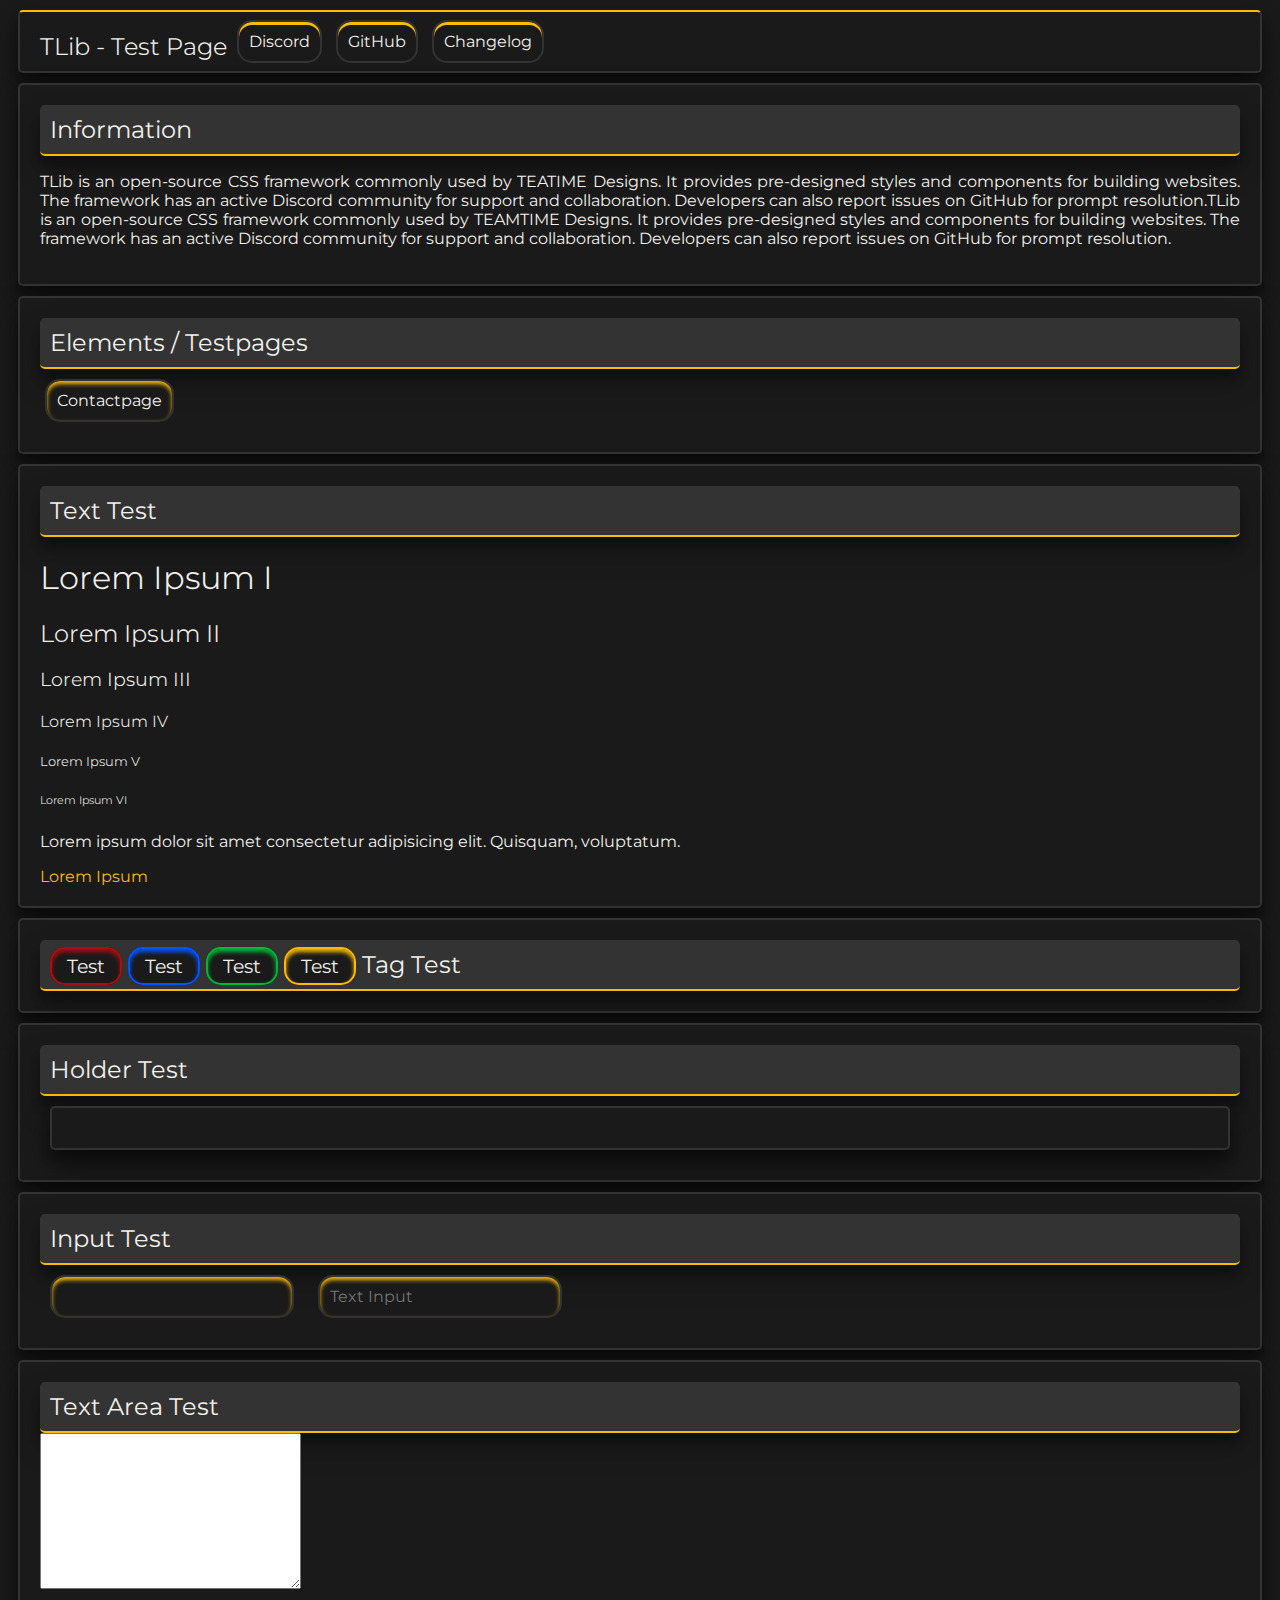
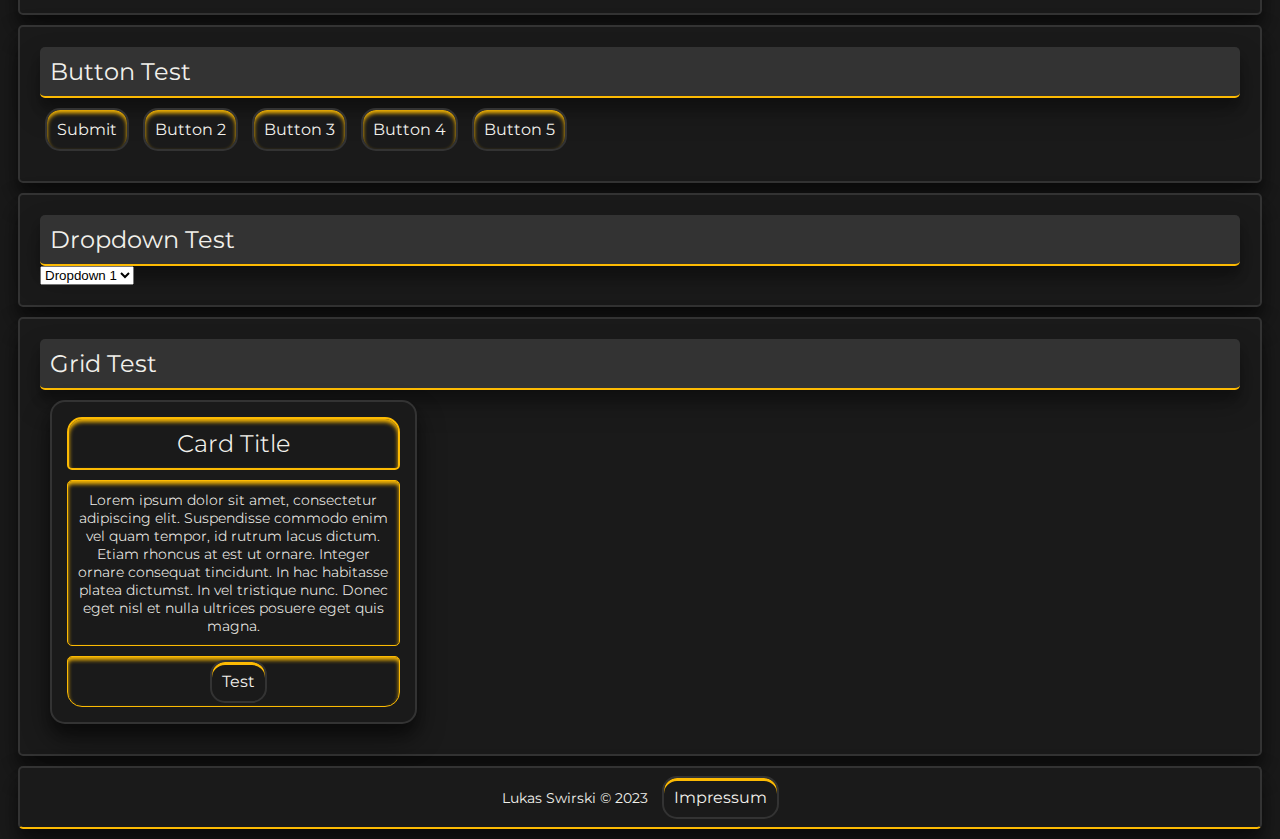
==== commit 49248732: "Dynamic Elements" ====
--- a/index.html
+++ b/index.html
@@ -103,35 +103,12 @@
         <header>Grid Test</header>
         <div class="grid">
 
-            <div class="card">
-                <card-h1>Card Title </card-h1>
-                <card-h2>Lorem ipsum dolor sit amet, consectetur adipiscing elit. Suspendisse commodo enim vel quam tempor, id rutrum lacus dictum. Etiam rhoncus at est ut ornare. Integer ornare consequat tincidunt. In hac habitasse platea dictumst. In vel tristique nunc. Donec eget nisl et nulla ultrices posuere eget quis magna.</card-h2>
-                <div class="card-footer">
-                    <p>This is a Footer</p>
-                </div>
-            </div>
 
             <div class="card">
-                <card-h1>Card Title </card-h1>
-                <card-h2>Lorem ipsum dolor sit amet, consetetur sadipscing elitr, sed diam nonumy eirmod tempor invidunt ut labore et dolore magna aliquyam erat, sed diam voluptua. At vero eos et accusam et justo duo dolores et ea rebum. Stet clita kasd gubergren, no sea takimata sanctus est Lorem ipsum dolor sit amet. Lorem ipsum dolor sit amet, consetetur sadipscing elitr, sed diam nonumy eirmod tempor invidunt ut labore et dolore magna aliquyam erat, sed diam voluptua. At vero eos et accusam et justo duo dolores et ea rebum. Stet clita kasd gubergren, no sea takimata sanctus est Lorem ipsum dolor sit amet. Lorem ipsum dolor sit amet, consetetur sadipscing elitr, sed diam nonumy eirmod tempor invidunt ut labore et dolore magna aliquyam erat, sed diam voluptua. At vero eos et accusam et justo duo dolores et ea rebum. Stet clita kasd gubergren, no sea takimata sanctus est Lorem ipsum dolor sit amet.endisse commodo enim veldddddddddddd quam tempor, id rutrum lacus dictum. Etiam rhoncus at est ut ornare. Integer ornare consequat tincidunt. In hac habitasse platea dictumst. In vel tristique nunc. Donec eget nisl et nulla ultrices posuere eget quis magna.</card-h2>
-                <div class="card-footer">
-                    <p>This is a Footer</p>
-                </div>
-            </div>
-
-            <div class="card">
-                <card-h1>Card Title </card-h1>
-                <card-h2>Lorem ipsum dolor sit amet, consectetur adipiscing elit. Suspendisse commodo enim vel quam tempor, id rutrum lacus dictum. Etiam rhoncus at est ut ornare. Integer ornare consequat tincidunt. In hac habitasse platea dictumst. In vel tristique nunc. Donec eget nisl et nulla ultrices posuere eget quis magna.</card-h2>
-                <div class="card-footer">
-                    <button class="card-button">Card Button</button>
-                </div>
-            </div>
-
-            <div class="card">
-                <card-h1>Card Title </card-h1>
-                <card-h2>Lorem ipsum dolor sit amet, consectetur adipiscing elit. Suspendisse commodo enim vel quam tempor, id rutrum lacus dictum. Etiam rhoncus at est ut ornare. Integer ornare consequat tincidunt. In hac habitasse platea dictumst. In vel tristique nunc. Donec eget nisl et nulla ultrices posuere eget quis magna.</card-h2>
-                <div class="card-footer">
-                    <p>This is a Footer</p>
+                <h1>Card Title </h1>
+                <h2>Lorem ipsum dolor sit amet, consectetur adipiscing elit. Suspendisse commodo enim vel quam tempor, id rutrum lacus dictum. Etiam rhoncus at est ut ornare. Integer ornare consequat tincidunt. In hac habitasse platea dictumst. In vel tristique nunc. Donec eget nisl et nulla ultrices posuere eget quis magna.</h2>
+                <div class="footer">
+                    <a href="#">Test</a>
                 </div>
             </div>
 
@@ -142,6 +119,7 @@
     <footer>
         <footer-h1>Lukas Swirski</footer-h1>
         <footer-h2>© 2023</footer-h2> 
+
         <a href="#">Impressum</a>
     </footer>
     
--- a/style.css
+++ b/style.css
@@ -201,69 +201,91 @@
 
 
 .card{
-    margin: 20px;
-    background-color: var(--background);
-    border-radius: 5px;
+
+    background-color: var(--background);
+    border-radius: 15px;
+    padding: 5px;
+    margin: 10px;
+
+    border: 2px solid var(--outline);
+    box-shadow: rgba(0, 0, 0, 0.486) 0px 14px 28px, rgba(0, 0, 0, 0.22) 0px 10px 10px;
+
+    transition: 0.5s;	
+
+}
+
+.card > h1 {
+    font-size: 1.5rem;
+    margin: 10px;
+    padding: 10px;
+    border-radius: 15px;
+    background-color: var(--background);
+    color: var(--textcolor);
+    text-align: center;
+    border: 2px solid var(--themecolor);
+    box-shadow: var(--themecolor) 0px 3px 4px 0px inset;
+
+    border-bottom-left-radius: 5px;
+    border-bottom-right-radius: 5px;
+}
+
+.card > h2 {
+    font-size: 0.9rem;
+    margin: 10px;
+    padding: 10px;
+    border-radius: 5px;
+    background-color: var(--background);
+    color: var(--textcolor);
+    text-align: center;
+    border: 1px solid var(--themecolor);
+    box-shadow: var(--themecolor) 0px 3px 4px 0px inset;
+
+}
+
+.card > .footer {
+    font-size: 0.9rem;
+    margin: 10px;
+    padding: 15px;
+    border-radius: 15px;
+    background-color: var(--background);
+    color: var(--textcolor);
+    text-align: center;
+    border: 1px solid var(--themecolor);
+    box-shadow: var(--themecolor) 0px 3px 4px 0px inset;
+
+    border-top-left-radius: 5px;
+    border-top-right-radius: 5px;
+}
+
+.card > .footer > a {
+    color: var(--textcolor);
+    text-decoration: none;
+    font-family: 'Montserrat', Times, serif;
+    font-size: medium;
+    text-align: center;
+
+    padding: 10px;
+    margin-left: 10px;
+
+    border: 2px solid var(--outline);
+    border-radius: 15px;
+
+    box-shadow: var(--themecolor) 0px 3px 0px 0px inset;
+}
+
+/* .card-footer {
+    font-family: "Montserrat", Times, serif;
+    font-size: 0.9rem;
+    color: var(--textcolor);
+    text-align: center;
+
+    border-radius: 5px;
+
+    background-color: var(--background);
     padding: 20px;
-    display: flex;
-
-    flex-direction: column;
-    border: 2px solid var(--outline);
-
-    transition: 0.5s;
-
-    box-shadow: rgba(0, 0, 0, 0.25) 0px 14px 28px, rgba(0, 0, 0, 0.22) 0px 10px 10px;
-
-    font-family: "Montserrat", Times, serif;
-    font-size: 1.5rem;
-    color: var(--textcolor);
-
-}
-
-
-card-h1 {
-    padding: 10px;
-    margin: 10px;
-
-    border: 2px solid var(--outline);
-    background-color: var(--background);
-
-    border-radius: 5px;
-
-    border-bottom: 2px solid var(--themecolor);
-}
-
-card-h2 {
-    font-size: 0.9rem;
-
-    padding: 10px;
-    margin: 10px;
-
-    border: 2px solid var(--outline);
-    background-color: var(--background);
-
-    border-radius: 5px;
-
-}
-
-.card-footer {
-
-    position: relative;
-    bottom: 0;
-
-    margin-top: auto;
-    margin-left: 10px;
-    margin-right: 10px;
-
-    font-size: 0.9rem;
-    background-color: var(--outline);
-    border-radius: 5px;
-    padding: 10px;
-
-    box-shadow: rgba(0, 0, 0, 0.25) 0px 14px 28px, rgba(0, 0, 0, 0.22) 0px 10px 10px;
-
-
-}
+    margin: 10px;
+
+} */
 
 
 /* ---------------------------------------------- */
@@ -367,6 +389,41 @@
     border-bottom: 2px solid var(--themecolor);
 }
 
+footer > a {
+    color: var(--textcolor);
+    text-decoration: none;
+    font-family: 'Montserrat', Times, serif;
+    font-size: medium;
+    text-align: center;
+
+    padding: 10px;
+    margin-left: 10px;
+
+    border: 2px solid var(--outline);
+    border-radius: 15px;
+
+    box-shadow: var(--themecolor) 0px 3px 0px 0px inset;
+}
+
+footer > a:hover {
+    color: var(--textcolor);
+    text-decoration: none;
+    font-family: 'Montserrat', Times, serif;
+    font-size: medium;
+    text-align: center;
+
+    padding: 10px;
+    margin-left: 10px;
+
+    border: 2px solid var(--themecolor);
+    border-radius: 15px;
+
+    box-shadow: var(--themecolor) 0px 3px 4px 0px inset;
+    transition: 0.5s;
+}
+
+/* ---------------------------------------------- */
+
 .nav{
     background-color: var(--background);
     border-radius: 5px;
@@ -421,29 +478,28 @@
     transition: 0.5s;
 }
 
-.nav-disabled{
-    color: var(--textcolor);
-    text-decoration: none;
-    font-family: 'Montserrat', Times, serif;
-    font-size: medium;
-    text-align: center;
-
-    padding: 10px;
-    margin-left: 10px;
-
-    border: 2px solid var(--outline);
-    border-radius: 15px;
-
-    box-shadow: var(--themecolor) 0px 3px 0px 0px inset;
-}
-
 /* ---------------------------------------------- */
 
 @media screen and (max-width: 450px) {
-  .sidenav {padding-top: 15px;}
-  .sidenav a {font-size: 18px;}
-}
+    .holder {
+        display: flex;
+        flex-direction: column;
+        justify-content: center;
+        align-items: center;
+    }
+
+}
+
 
 /* ---------------------------------------------- */
 /* CUSTOM CSS UNDER THIS LINE */
+/* ---------------------------------------------- */
+
+
+
+
+
+
+
+
 /* ---------------------------------------------- */